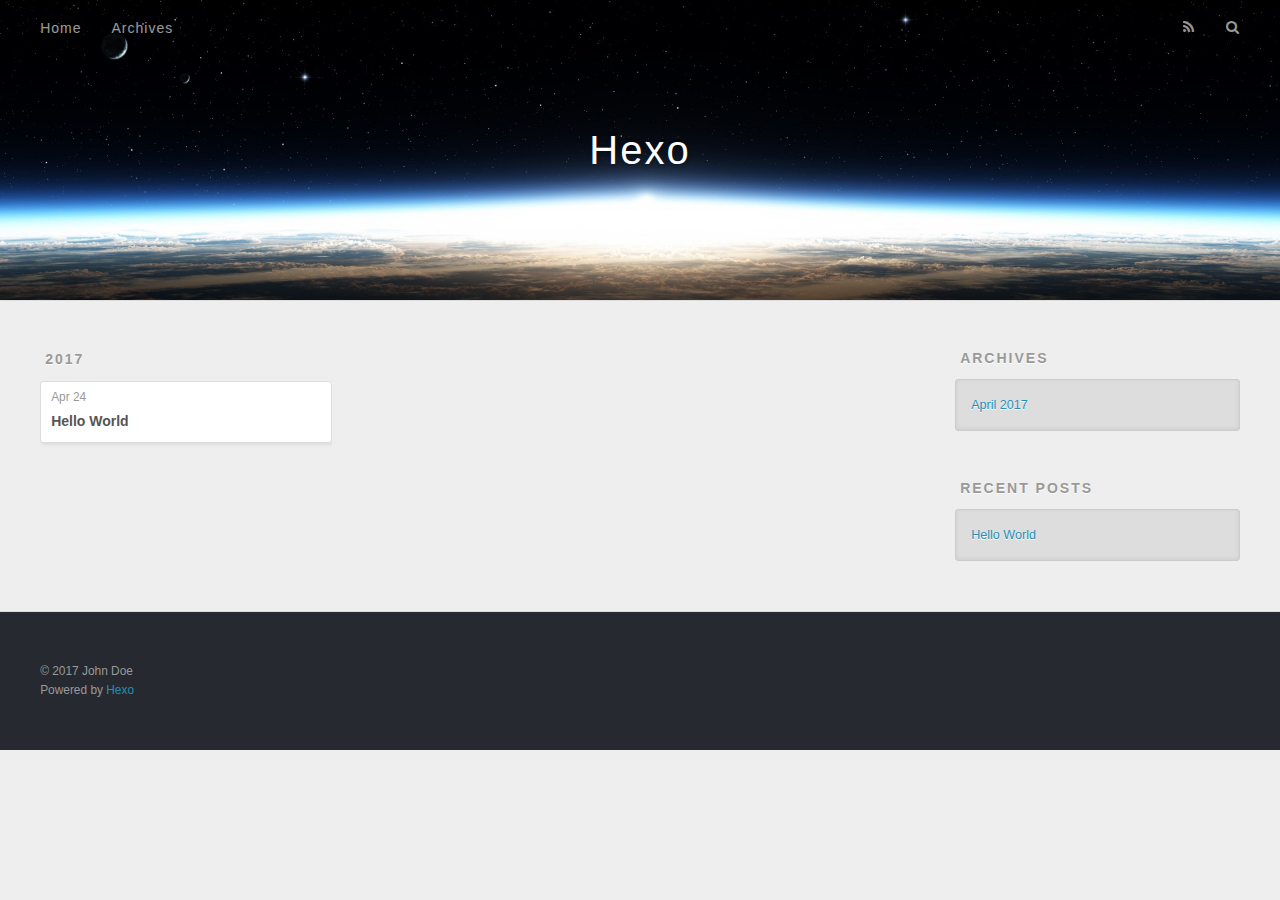
==== archives/index.html @ efb1b144 "Site updated: 2017-04-24 17:16:05" ====
<!DOCTYPE html>
<html>
<head>
  <meta charset="utf-8">
  
  <title>Archives | Hexo</title>
  <meta name="viewport" content="width=device-width, initial-scale=1, maximum-scale=1">
  <meta property="og:type" content="website">
<meta property="og:title" content="Hexo">
<meta property="og:url" content="http://yoursite.com/archives/index.html">
<meta property="og:site_name" content="Hexo">
<meta name="twitter:card" content="summary">
<meta name="twitter:title" content="Hexo">
  
    <link rel="alternate" href="/atom.xml" title="Hexo" type="application/atom+xml">
  
  
    <link rel="icon" href="/favicon.png">
  
  
    <link href="//fonts.googleapis.com/css?family=Source+Code+Pro" rel="stylesheet" type="text/css">
  
  <link rel="stylesheet" href="/css/style.css">
  

</head>

<body>
  <div id="container">
    <div id="wrap">
      <header id="header">
  <div id="banner"></div>
  <div id="header-outer" class="outer">
    <div id="header-title" class="inner">
      <h1 id="logo-wrap">
        <a href="/" id="logo">Hexo</a>
      </h1>
      
    </div>
    <div id="header-inner" class="inner">
      <nav id="main-nav">
        <a id="main-nav-toggle" class="nav-icon"></a>
        
          <a class="main-nav-link" href="/">Home</a>
        
          <a class="main-nav-link" href="/archives">Archives</a>
        
      </nav>
      <nav id="sub-nav">
        
          <a id="nav-rss-link" class="nav-icon" href="/atom.xml" title="RSS Feed"></a>
        
        <a id="nav-search-btn" class="nav-icon" title="Search"></a>
      </nav>
      <div id="search-form-wrap">
        <form action="//google.com/search" method="get" accept-charset="UTF-8" class="search-form"><input type="search" name="q" class="search-form-input" placeholder="Search"><button type="submit" class="search-form-submit">&#xF002;</button><input type="hidden" name="sitesearch" value="http://yoursite.com"></form>
      </div>
    </div>
  </div>
</header>
      <div class="outer">
        <section id="main">
  
  
    
    
      
      
      <section class="archives-wrap">
        <div class="archive-year-wrap">
          <a href="/archives/2017" class="archive-year">2017</a>
        </div>
        <div class="archives">
    
    <article class="archive-article archive-type-post">
  <div class="archive-article-inner">
    <header class="archive-article-header">
      <a href="/2017/04/24/hello-world/" class="archive-article-date">
  <time datetime="2017-04-24T09:06:36.326Z" itemprop="datePublished">Apr 24</time>
</a>
      
  
    <h1 itemprop="name">
      <a class="archive-article-title" href="/2017/04/24/hello-world/">Hello World</a>
    </h1>
  

    </header>
  </div>
</article>
  
  
    </div></section>
  

</section>
        
          <aside id="sidebar">
  
    

  
    

  
    
  
    
  <div class="widget-wrap">
    <h3 class="widget-title">Archives</h3>
    <div class="widget">
      <ul class="archive-list"><li class="archive-list-item"><a class="archive-list-link" href="/archives/2017/04/">April 2017</a></li></ul>
    </div>
  </div>


  
    
  <div class="widget-wrap">
    <h3 class="widget-title">Recent Posts</h3>
    <div class="widget">
      <ul>
        
          <li>
            <a href="/2017/04/24/hello-world/">Hello World</a>
          </li>
        
      </ul>
    </div>
  </div>

  
</aside>
        
      </div>
      <footer id="footer">
  
  <div class="outer">
    <div id="footer-info" class="inner">
      &copy; 2017 John Doe<br>
      Powered by <a href="http://hexo.io/" target="_blank">Hexo</a>
    </div>
  </div>
</footer>
    </div>
    <nav id="mobile-nav">
  
    <a href="/" class="mobile-nav-link">Home</a>
  
    <a href="/archives" class="mobile-nav-link">Archives</a>
  
</nav>
    

<script src="//ajax.googleapis.com/ajax/libs/jquery/2.0.3/jquery.min.js"></script>


  <link rel="stylesheet" href="/fancybox/jquery.fancybox.css">
  <script src="/fancybox/jquery.fancybox.pack.js"></script>


<script src="/js/script.js"></script>

  </div>
</body>
</html>
---- css/style.css ----
body {
  width: 100%;
}
body:before,
body:after {
  content: "";
  display: table;
}
body:after {
  clear: both;
}
html,
body,
div,
span,
applet,
object,
iframe,
h1,
h2,
h3,
h4,
h5,
h6,
p,
blockquote,
pre,
a,
abbr,
acronym,
address,
big,
cite,
code,
del,
dfn,
em,
img,
ins,
kbd,
q,
s,
samp,
small,
strike,
strong,
sub,
sup,
tt,
var,
dl,
dt,
dd,
ol,
ul,
li,
fieldset,
form,
label,
legend,
table,
caption,
tbody,
tfoot,
thead,
tr,
th,
td {
  margin: 0;
  padding: 0;
  border: 0;
  outline: 0;
  font-weight: inherit;
  font-style: inherit;
  font-family: inherit;
  font-size: 100%;
  vertical-align: baseline;
}
body {
  line-height: 1;
  color: #000;
  background: #fff;
}
ol,
ul {
  list-style: none;
}
table {
  border-collapse: separate;
  border-spacing: 0;
  vertical-align: middle;
}
caption,
th,
td {
  text-align: left;
  font-weight: normal;
  vertical-align: middle;
}
a img {
  border: none;
}
input,
button {
  margin: 0;
  padding: 0;
}
input::-moz-focus-inner,
button::-moz-focus-inner {
  border: 0;
  padding: 0;
}
@font-face {
  font-family: FontAwesome;
  font-style: normal;
  font-weight: normal;
  src: url("fonts/fontawesome-webfont.eot?v=#4.0.3");
  src: url("fonts/fontawesome-webfont.eot?#iefix&v=#4.0.3") format("embedded-opentype"), url("fonts/fontawesome-webfont.woff?v=#4.0.3") format("woff"), url("fonts/fontawesome-webfont.ttf?v=#4.0.3") format("truetype"), url("fonts/fontawesome-webfont.svg#fontawesomeregular?v=#4.0.3") format("svg");
}
html,
body,
#container {
  height: 100%;
}
body {
  background: #eee;
  font: 14px "Helvetica Neue", Helvetica, Arial, sans-serif;
  -webkit-text-size-adjust: 100%;
}
.outer {
  max-width: 1220px;
  margin: 0 auto;
  padding: 0 20px;
}
.outer:before,
.outer:after {
  content: "";
  display: table;
}
.outer:after {
  clear: both;
}
.inner {
  display: inline;
  float: left;
  width: 98.33333333333333%;
  margin: 0 0.833333333333333%;
}
.left,
.alignleft {
  float: left;
}
.right,
.alignright {
  float: right;
}
.clear {
  clear: both;
}
#container {
  position: relative;
}
.mobile-nav-on {
  overflow: hidden;
}
#wrap {
  height: 100%;
  width: 100%;
  position: absolute;
  top: 0;
  left: 0;
  -webkit-transition: 0.2s ease-out;
  -moz-transition: 0.2s ease-out;
  -ms-transition: 0.2s ease-out;
  transition: 0.2s ease-out;
  z-index: 1;
  background: #eee;
}
.mobile-nav-on #wrap {
  left: 280px;
}
@media screen and (min-width: 768px) {
  #main {
    display: inline;
    float: left;
    width: 73.33333333333333%;
    margin: 0 0.833333333333333%;
  }
}
.article-date,
.article-category-link,
.archive-year,
.widget-title {
  text-decoration: none;
  text-transform: uppercase;
  letter-spacing: 2px;
  color: #999;
  margin-bottom: 1em;
  margin-left: 5px;
  line-height: 1em;
  text-shadow: 0 1px #fff;
  font-weight: bold;
}
.article-inner,
.archive-article-inner {
  background: #fff;
  -webkit-box-shadow: 1px 2px 3px #ddd;
  box-shadow: 1px 2px 3px #ddd;
  border: 1px solid #ddd;
  border-radius: 3px;
}
.article-entry h1,
.widget h1 {
  font-size: 2em;
}
.article-entry h2,
.widget h2 {
  font-size: 1.5em;
}
.article-entry h3,
.widget h3 {
  font-size: 1.3em;
}
.article-entry h4,
.widget h4 {
  font-size: 1.2em;
}
.article-entry h5,
.widget h5 {
  font-size: 1em;
}
.article-entry h6,
.widget h6 {
  font-size: 1em;
  color: #999;
}
.article-entry hr,
.widget hr {
  border: 1px dashed #ddd;
}
.article-entry strong,
.widget strong {
  font-weight: bold;
}
.article-entry em,
.widget em,
.article-entry cite,
.widget cite {
  font-style: italic;
}
.article-entry sup,
.widget sup,
.article-entry sub,
.widget sub {
  font-size: 0.75em;
  line-height: 0;
  position: relative;
  vertical-align: baseline;
}
.article-entry sup,
.widget sup {
  top: -0.5em;
}
.article-entry sub,
.widget sub {
  bottom: -0.2em;
}
.article-entry small,
.widget small {
  font-size: 0.85em;
}
.article-entry acronym,
.widget acronym,
.article-entry abbr,
.widget abbr {
  border-bottom: 1px dotted;
}
.article-entry ul,
.widget ul,
.article-entry ol,
.widget ol,
.article-entry dl,
.widget dl {
  margin: 0 20px;
  line-height: 1.6em;
}
.article-entry ul ul,
.widget ul ul,
.article-entry ol ul,
.widget ol ul,
.article-entry ul ol,
.widget ul ol,
.article-entry ol ol,
.widget ol ol {
  margin-top: 0;
  margin-bottom: 0;
}
.article-entry ul,
.widget ul {
  list-style: disc;
}
.article-entry ol,
.widget ol {
  list-style: decimal;
}
.article-entry dt,
.widget dt {
  font-weight: bold;
}
#header {
  height: 300px;
  position: relative;
  border-bottom: 1px solid #ddd;
}
#header:before,
#header:after {
  content: "";
  position: absolute;
  left: 0;
  right: 0;
  height: 40px;
}
#header:before {
  top: 0;
  background: -webkit-linear-gradient(rgba(0,0,0,0.2), transparent);
  background: -moz-linear-gradient(rgba(0,0,0,0.2), transparent);
  background: -ms-linear-gradient(rgba(0,0,0,0.2), transparent);
  background: linear-gradient(rgba(0,0,0,0.2), transparent);
}
#header:after {
  bottom: 0;
  background: -webkit-linear-gradient(transparent, rgba(0,0,0,0.2));
  background: -moz-linear-gradient(transparent, rgba(0,0,0,0.2));
  background: -ms-linear-gradient(transparent, rgba(0,0,0,0.2));
  background: linear-gradient(transparent, rgba(0,0,0,0.2));
}
#header-outer {
  height: 100%;
  position: relative;
}
#header-inner {
  position: relative;
  overflow: hidden;
}
#banner {
  position: absolute;
  top: 0;
  left: 0;
  width: 100%;
  height: 100%;
  background: url("images/banner.jpg") center #000;
  -webkit-background-size: cover;
  -moz-background-size: cover;
  background-size: cover;
  z-index: -1;
}
#header-title {
  text-align: center;
  height: 40px;
  position: absolute;
  top: 50%;
  left: 0;
  margin-top: -20px;
}
#logo,
#subtitle {
  text-decoration: none;
  color: #fff;
  font-weight: 300;
  text-shadow: 0 1px 4px rgba(0,0,0,0.3);
}
#logo {
  font-size: 40px;
  line-height: 40px;
  letter-spacing: 2px;
}
#subtitle {
  font-size: 16px;
  line-height: 16px;
  letter-spacing: 1px;
}
#subtitle-wrap {
  margin-top: 16px;
}
#main-nav {
  float: left;
  margin-left: -15px;
}
.nav-icon,
.main-nav-link {
  float: left;
  color: #fff;
  opacity: 0.6;
  text-decoration: none;
  text-shadow: 0 1px rgba(0,0,0,0.2);
  -webkit-transition: opacity 0.2s;
  -moz-transition: opacity 0.2s;
  -ms-transition: opacity 0.2s;
  transition: opacity 0.2s;
  display: block;
  padding: 20px 15px;
}
.nav-icon:hover,
.main-nav-link:hover {
  opacity: 1;
}
.nav-icon {
  font-family: FontAwesome;
  text-align: center;
  font-size: 14px;
  width: 14px;
  height: 14px;
  padding: 20px 15px;
  position: relative;
  cursor: pointer;
}
.main-nav-link {
  font-weight: 300;
  letter-spacing: 1px;
}
@media screen and (max-width: 479px) {
  .main-nav-link {
    display: none;
  }
}
#main-nav-toggle {
  display: none;
}
#main-nav-toggle:before {
  content: "\f0c9";
}
@media screen and (max-width: 479px) {
  #main-nav-toggle {
    display: block;
  }
}
#sub-nav {
  float: right;
  margin-right: -15px;
}
#nav-rss-link:before {
  content: "\f09e";
}
#nav-search-btn:before {
  content: "\f002";
}
#search-form-wrap {
  position: absolute;
  top: 15px;
  width: 150px;
  height: 30px;
  right: -150px;
  opacity: 0;
  -webkit-transition: 0.2s ease-out;
  -moz-transition: 0.2s ease-out;
  -ms-transition: 0.2s ease-out;
  transition: 0.2s ease-out;
}
#search-form-wrap.on {
  opacity: 1;
  right: 0;
}
@media screen and (max-width: 479px) {
  #search-form-wrap {
    width: 100%;
    right: -100%;
  }
}
.search-form {
  position: absolute;
  top: 0;
  left: 0;
  right: 0;
  background: #fff;
  padding: 5px 15px;
  border-radius: 15px;
  -webkit-box-shadow: 0 0 10px rgba(0,0,0,0.3);
  box-shadow: 0 0 10px rgba(0,0,0,0.3);
}
.search-form-input {
  border: none;
  background: none;
  color: #555;
  width: 100%;
  font: 13px "Helvetica Neue", Helvetica, Arial, sans-serif;
  outline: none;
}
.search-form-input::-webkit-search-results-decoration,
.search-form-input::-webkit-search-cancel-button {
  -webkit-appearance: none;
}
.search-form-submit {
  position: absolute;
  top: 50%;
  right: 10px;
  margin-top: -7px;
  font: 13px FontAwesome;
  border: none;
  background: none;
  color: #bbb;
  cursor: pointer;
}
.search-form-submit:hover,
.search-form-submit:focus {
  color: #777;
}
.article {
  margin: 50px 0;
}
.article-inner {
  overflow: hidden;
}
.article-meta:before,
.article-meta:after {
  content: "";
  display: table;
}
.article-meta:after {
  clear: both;
}
.article-date {
  float: left;
}
.article-category {
  float: left;
  line-height: 1em;
  color: #ccc;
  text-shadow: 0 1px #fff;
  margin-left: 8px;
}
.article-category:before {
  content: "\2022";
}
.article-category-link {
  margin: 0 12px 1em;
}
.article-header {
  padding: 20px 20px 0;
}
.article-title {
  text-decoration: none;
  font-size: 2em;
  font-weight: bold;
  color: #555;
  line-height: 1.1em;
  -webkit-transition: color 0.2s;
  -moz-transition: color 0.2s;
  -ms-transition: color 0.2s;
  transition: color 0.2s;
}
a.article-title:hover {
  color: #258fb8;
}
.article-entry {
  color: #555;
  padding: 0 20px;
}
.article-entry:before,
.article-entry:after {
  content: "";
  display: table;
}
.article-entry:after {
  clear: both;
}
.article-entry p,
.article-entry table {
  line-height: 1.6em;
  margin: 1.6em 0;
}
.article-entry h1,
.article-entry h2,
.article-entry h3,
.article-entry h4,
.article-entry h5,
.article-entry h6 {
  font-weight: bold;
}
.article-entry h1,
.article-entry h2,
.article-entry h3,
.article-entry h4,
.article-entry h5,
.article-entry h6 {
  line-height: 1.1em;
  margin: 1.1em 0;
}
.article-entry a {
  color: #258fb8;
  text-decoration: none;
}
.article-entry a:hover {
  text-decoration: underline;
}
.article-entry ul,
.article-entry ol,
.article-entry dl {
  margin-top: 1.6em;
  margin-bottom: 1.6em;
}
.article-entry img,
.article-entry video {
  max-width: 100%;
  height: auto;
  display: block;
  margin: auto;
}
.article-entry iframe {
  border: none;
}
.article-entry table {
  width: 100%;
  border-collapse: collapse;
  border-spacing: 0;
}
.article-entry th {
  font-weight: bold;
  border-bottom: 3px solid #ddd;
  padding-bottom: 0.5em;
}
.article-entry td {
  border-bottom: 1px solid #ddd;
  padding: 10px 0;
}
.article-entry blockquote {
  font-family: Georgia, "Times New Roman", serif;
  font-size: 1.4em;
  margin: 1.6em 20px;
  text-align: center;
}
.article-entry blockquote footer {
  font-size: 14px;
  margin: 1.6em 0;
  font-family: "Helvetica Neue", Helvetica, Arial, sans-serif;
}
.article-entry blockquote footer cite:before {
  content: "—";
  padding: 0 0.5em;
}
.article-entry .pullquote {
  text-align: left;
  width: 45%;
  margin: 0;
}
.article-entry .pullquote.left {
  margin-left: 0.5em;
  margin-right: 1em;
}
.article-entry .pullquote.right {
  margin-right: 0.5em;
  margin-left: 1em;
}
.article-entry .caption {
  color: #999;
  display: block;
  font-size: 0.9em;
  margin-top: 0.5em;
  position: relative;
  text-align: center;
}
.article-entry .video-container {
  position: relative;
  padding-top: 56.25%;
  height: 0;
  overflow: hidden;
}
.article-entry .video-container iframe,
.article-entry .video-container object,
.article-entry .video-container embed {
  position: absolute;
  top: 0;
  left: 0;
  width: 100%;
  height: 100%;
  margin-top: 0;
}
.article-more-link a {
  display: inline-block;
  line-height: 1em;
  padding: 6px 15px;
  border-radius: 15px;
  background: #eee;
  color: #999;
  text-shadow: 0 1px #fff;
  text-decoration: none;
}
.article-more-link a:hover {
  background: #258fb8;
  color: #fff;
  text-decoration: none;
  text-shadow: 0 1px #1e7293;
}
.article-footer {
  font-size: 0.85em;
  line-height: 1.6em;
  border-top: 1px solid #ddd;
  padding-top: 1.6em;
  margin: 0 20px 20px;
}
.article-footer:before,
.article-footer:after {
  content: "";
  display: table;
}
.article-footer:after {
  clear: both;
}
.article-footer a {
  color: #999;
  text-decoration: none;
}
.article-footer a:hover {
  color: #555;
}
.article-tag-list-item {
  float: left;
  margin-right: 10px;
}
.article-tag-list-link:before {
  content: "#";
}
.article-comment-link {
  float: right;
}
.article-comment-link:before {
  content: "\f075";
  font-family: FontAwesome;
  padding-right: 8px;
}
.article-share-link {
  cursor: pointer;
  float: right;
  margin-left: 20px;
}
.article-share-link:before {
  content: "\f064";
  font-family: FontAwesome;
  padding-right: 6px;
}
#article-nav {
  position: relative;
}
#article-nav:before,
#article-nav:after {
  content: "";
  display: table;
}
#article-nav:after {
  clear: both;
}
@media screen and (min-width: 768px) {
  #article-nav {
    margin: 50px 0;
  }
  #article-nav:before {
    width: 8px;
    height: 8px;
    position: absolute;
    top: 50%;
    left: 50%;
    margin-top: -4px;
    margin-left: -4px;
    content: "";
    border-radius: 50%;
    background: #ddd;
    -webkit-box-shadow: 0 1px 2px #fff;
    box-shadow: 0 1px 2px #fff;
  }
}
.article-nav-link-wrap {
  text-decoration: none;
  text-shadow: 0 1px #fff;
  color: #999;
  -webkit-box-sizing: border-box;
  -moz-box-sizing: border-box;
  box-sizing: border-box;
  margin-top: 50px;
  text-align: center;
  display: block;
}
.article-nav-link-wrap:hover {
  color: #555;
}
@media screen and (min-width: 768px) {
  .article-nav-link-wrap {
    width: 50%;
    margin-top: 0;
  }
}
@media screen and (min-width: 768px) {
  #article-nav-newer {
    float: left;
    text-align: right;
    padding-right: 20px;
  }
}
@media screen and (min-width: 768px) {
  #article-nav-older {
    float: right;
    text-align: left;
    padding-left: 20px;
  }
}
.article-nav-caption {
  text-transform: uppercase;
  letter-spacing: 2px;
  color: #ddd;
  line-height: 1em;
  font-weight: bold;
}
#article-nav-newer .article-nav-caption {
  margin-right: -2px;
}
.article-nav-title {
  font-size: 0.85em;
  line-height: 1.6em;
  margin-top: 0.5em;
}
.article-share-box {
  position: absolute;
  display: none;
  background: #fff;
  -webkit-box-shadow: 1px 2px 10px rgba(0,0,0,0.2);
  box-shadow: 1px 2px 10px rgba(0,0,0,0.2);
  border-radius: 3px;
  margin-left: -145px;
  overflow: hidden;
  z-index: 1;
}
.article-share-box.on {
  display: block;
}
.article-share-input {
  width: 100%;
  background: none;
  -webkit-box-sizing: border-box;
  -moz-box-sizing: border-box;
  box-sizing: border-box;
  font: 14px "Helvetica Neue", Helvetica, Arial, sans-serif;
  padding: 0 15px;
  color: #555;
  outline: none;
  border: 1px solid #ddd;
  border-radius: 3px 3px 0 0;
  height: 36px;
  line-height: 36px;
}
.article-share-links {
  background: #eee;
}
.article-share-links:before,
.article-share-links:after {
  content: "";
  display: table;
}
.article-share-links:after {
  clear: both;
}
.article-share-twitter,
.article-share-facebook,
.article-share-pinterest,
.article-share-google {
  width: 50px;
  height: 36px;
  display: block;
  float: left;
  position: relative;
  color: #999;
  text-shadow: 0 1px #fff;
}
.article-share-twitter:before,
.article-share-facebook:before,
.article-share-pinterest:before,
.article-share-google:before {
  font-size: 20px;
  font-family: FontAwesome;
  width: 20px;
  height: 20px;
  position: absolute;
  top: 50%;
  left: 50%;
  margin-top: -10px;
  margin-left: -10px;
  text-align: center;
}
.article-share-twitter:hover,
.article-share-facebook:hover,
.article-share-pinterest:hover,
.article-share-google:hover {
  color: #fff;
}
.article-share-twitter:before {
  content: "\f099";
}
.article-share-twitter:hover {
  background: #00aced;
  text-shadow: 0 1px #008abe;
}
.article-share-facebook:before {
  content: "\f09a";
}
.article-share-facebook:hover {
  background: #3b5998;
  text-shadow: 0 1px #2f477a;
}
.article-share-pinterest:before {
  content: "\f0d2";
}
.article-share-pinterest:hover {
  background: #cb2027;
  text-shadow: 0 1px #a21a1f;
}
.article-share-google:before {
  content: "\f0d5";
}
.article-share-google:hover {
  background: #dd4b39;
  text-shadow: 0 1px #be3221;
}
.article-gallery {
  background: #000;
  position: relative;
}
.article-gallery-photos {
  position: relative;
  overflow: hidden;
}
.article-gallery-img {
  display: none;
  max-width: 100%;
}
.article-gallery-img:first-child {
  display: block;
}
.article-gallery-img.loaded {
  position: absolute;
  display: block;
}
.article-gallery-img img {
  display: block;
  max-width: 100%;
  margin: 0 auto;
}
#comments {
  background: #fff;
  -webkit-box-shadow: 1px 2px 3px #ddd;
  box-shadow: 1px 2px 3px #ddd;
  padding: 20px;
  border: 1px solid #ddd;
  border-radius: 3px;
  margin: 50px 0;
}
#comments a {
  color: #258fb8;
}
.archives-wrap {
  margin: 50px 0;
}
.archives:before,
.archives:after {
  content: "";
  display: table;
}
.archives:after {
  clear: both;
}
.archive-year-wrap {
  margin-bottom: 1em;
}
.archives {
  -webkit-column-gap: 10px;
  -moz-column-gap: 10px;
  column-gap: 10px;
}
@media screen and (min-width: 480px) and (max-width: 767px) {
  .archives {
    -webkit-column-count: 2;
    -moz-column-count: 2;
    column-count: 2;
  }
}
@media screen and (min-width: 768px) {
  .archives {
    -webkit-column-count: 3;
    -moz-column-count: 3;
    column-count: 3;
  }
}
.archive-article {
  -webkit-column-break-inside: avoid;
  page-break-inside: avoid;
  overflow: hidden;
  break-inside: avoid-column;
}
.archive-article-inner {
  padding: 10px;
  margin-bottom: 15px;
}
.archive-article-title {
  text-decoration: none;
  font-weight: bold;
  color: #555;
  -webkit-transition: color 0.2s;
  -moz-transition: color 0.2s;
  -ms-transition: color 0.2s;
  transition: color 0.2s;
  line-height: 1.6em;
}
.archive-article-title:hover {
  color: #258fb8;
}
.archive-article-footer {
  margin-top: 1em;
}
.archive-article-date {
  color: #999;
  text-decoration: none;
  font-size: 0.85em;
  line-height: 1em;
  margin-bottom: 0.5em;
  display: block;
}
#page-nav {
  margin: 50px auto;
  background: #fff;
  -webkit-box-shadow: 1px 2px 3px #ddd;
  box-shadow: 1px 2px 3px #ddd;
  border: 1px solid #ddd;
  border-radius: 3px;
  text-align: center;
  color: #999;
  overflow: hidden;
}
#page-nav:before,
#page-nav:after {
  content: "";
  display: table;
}
#page-nav:after {
  clear: both;
}
#page-nav a,
#page-nav span {
  padding: 10px 20px;
  line-height: 1;
  height: 2ex;
}
#page-nav a {
  color: #999;
  text-decoration: none;
}
#page-nav a:hover {
  background: #999;
  color: #fff;
}
#page-nav .prev {
  float: left;
}
#page-nav .next {
  float: right;
}
#page-nav .page-number {
  display: inline-block;
}
@media screen and (max-width: 479px) {
  #page-nav .page-number {
    display: none;
  }
}
#page-nav .current {
  color: #555;
  font-weight: bold;
}
#page-nav .space {
  color: #ddd;
}
#footer {
  background: #262a30;
  padding: 50px 0;
  border-top: 1px solid #ddd;
  color: #999;
}
#footer a {
  color: #258fb8;
  text-decoration: none;
}
#footer a:hover {
  text-decoration: underline;
}
#footer-info {
  line-height: 1.6em;
  font-size: 0.85em;
}
.article-entry pre,
.article-entry .highlight {
  background: #2d2d2d;
  margin: 0 -20px;
  padding: 15px 20px;
  border-style: solid;
  border-color: #ddd;
  border-width: 1px 0;
  overflow: auto;
  color: #ccc;
  line-height: 22.400000000000002px;
}
.article-entry .highlight .gutter pre,
.article-entry .gist .gist-file .gist-data .line-numbers {
  color: #666;
  font-size: 0.85em;
}
.article-entry pre,
.article-entry code {
  font-family: "Source Code Pro", Consolas, Monaco, Menlo, Consolas, monospace;
}
.article-entry code {
  background: #eee;
  text-shadow: 0 1px #fff;
  padding: 0 0.3em;
}
.article-entry pre code {
  background: none;
  text-shadow: none;
  padding: 0;
}
.article-entry .highlight pre {
  border: none;
  margin: 0;
  padding: 0;
}
.article-entry .highlight table {
  margin: 0;
  width: auto;
}
.article-entry .highlight td {
  border: none;
  padding: 0;
}
.article-entry .highlight figcaption {
  font-size: 0.85em;
  color: #999;
  line-height: 1em;
  margin-bottom: 1em;
}
.article-entry .highlight figcaption:before,
.article-entry .highlight figcaption:after {
  content: "";
  display: table;
}
.article-entry .highlight figcaption:after {
  clear: both;
}
.article-entry .highlight figcaption a {
  float: right;
}
.article-entry .highlight .gutter pre {
  text-align: right;
  padding-right: 20px;
}
.article-entry .highlight .line {
  height: 22.400000000000002px;
}
.article-entry .highlight .line.marked {
  background: #515151;
}
.article-entry .gist {
  margin: 0 -20px;
  border-style: solid;
  border-color: #ddd;
  border-width: 1px 0;
  background: #2d2d2d;
  padding: 15px 20px 15px 0;
}
.article-entry .gist .gist-file {
  border: none;
  font-family: "Source Code Pro", Consolas, Monaco, Menlo, Consolas, monospace;
  margin: 0;
}
.article-entry .gist .gist-file .gist-data {
  background: none;
  border: none;
}
.article-entry .gist .gist-file .gist-data .line-numbers {
  background: none;
  border: none;
  padding: 0 20px 0 0;
}
.article-entry .gist .gist-file .gist-data .line-data {
  padding: 0 !important;
}
.article-entry .gist .gist-file .highlight {
  margin: 0;
  padding: 0;
  border: none;
}
.article-entry .gist .gist-file .gist-meta {
  background: #2d2d2d;
  color: #999;
  font: 0.85em "Helvetica Neue", Helvetica, Arial, sans-serif;
  text-shadow: 0 0;
  padding: 0;
  margin-top: 1em;
  margin-left: 20px;
}
.article-entry .gist .gist-file .gist-meta a {
  color: #258fb8;
  font-weight: normal;
}
.article-entry .gist .gist-file .gist-meta a:hover {
  text-decoration: underline;
}
pre .comment,
pre .title {
  color: #999;
}
pre .variable,
pre .attribute,
pre .tag,
pre .regexp,
pre .ruby .constant,
pre .xml .tag .title,
pre .xml .pi,
pre .xml .doctype,
pre .html .doctype,
pre .css .id,
pre .css .class,
pre .css .pseudo {
  color: #f2777a;
}
pre .number,
pre .preprocessor,
pre .built_in,
pre .literal,
pre .params,
pre .constant {
  color: #f99157;
}
pre .class,
pre .ruby .class .title,
pre .css .rules .attribute {
  color: #9c9;
}
pre .string,
pre .value,
pre .inheritance,
pre .header,
pre .ruby .symbol,
pre .xml .cdata {
  color: #9c9;
}
pre .css .hexcolor {
  color: #6cc;
}
pre .function,
pre .python .decorator,
pre .python .title,
pre .ruby .function .title,
pre .ruby .title .keyword,
pre .perl .sub,
pre .javascript .title,
pre .coffeescript .title {
  color: #69c;
}
pre .keyword,
pre .javascript .function {
  color: #c9c;
}
@media screen and (max-width: 479px) {
  #mobile-nav {
    position: absolute;
    top: 0;
    left: 0;
    width: 280px;
    height: 100%;
    background: #191919;
    border-right: 1px solid #fff;
  }
}
@media screen and (max-width: 479px) {
  .mobile-nav-link {
    display: block;
    color: #999;
    text-decoration: none;
    padding: 15px 20px;
    font-weight: bold;
  }
  .mobile-nav-link:hover {
    color: #fff;
  }
}
@media screen and (min-width: 768px) {
  #sidebar {
    display: inline;
    float: left;
    width: 23.333333333333332%;
    margin: 0 0.833333333333333%;
  }
}
.widget-wrap {
  margin: 50px 0;
}
.widget {
  color: #777;
  text-shadow: 0 1px #fff;
  background: #ddd;
  -webkit-box-shadow: 0 -1px 4px #ccc inset;
  box-shadow: 0 -1px 4px #ccc inset;
  border: 1px solid #ccc;
  padding: 15px;
  border-radius: 3px;
}
.widget a {
  color: #258fb8;
  text-decoration: none;
}
.widget a:hover {
  text-decoration: underline;
}
.widget ul ul,
.widget ol ul,
.widget dl ul,
.widget ul ol,
.widget ol ol,
.widget dl ol,
.widget ul dl,
.widget ol dl,
.widget dl dl {
  margin-left: 15px;
  list-style: disc;
}
.widget {
  line-height: 1.6em;
  word-wrap: break-word;
  font-size: 0.9em;
}
.widget ul,
.widget ol {
  list-style: none;
  margin: 0;
}
.widget ul ul,
.widget ol ul,
.widget ul ol,
.widget ol ol {
  margin: 0 20px;
}
.widget ul ul,
.widget ol ul {
  list-style: disc;
}
.widget ul ol,
.widget ol ol {
  list-style: decimal;
}
.category-list-count,
.tag-list-count,
.archive-list-count {
  padding-left: 5px;
  color: #999;
  font-size: 0.85em;
}
.category-list-count:before,
.tag-list-count:before,
.archive-list-count:before {
  content: "(";
}
.category-list-count:after,
.tag-list-count:after,
.archive-list-count:after {
  content: ")";
}
.tagcloud a {
  margin-right: 5px;
  display: inline-block;
}
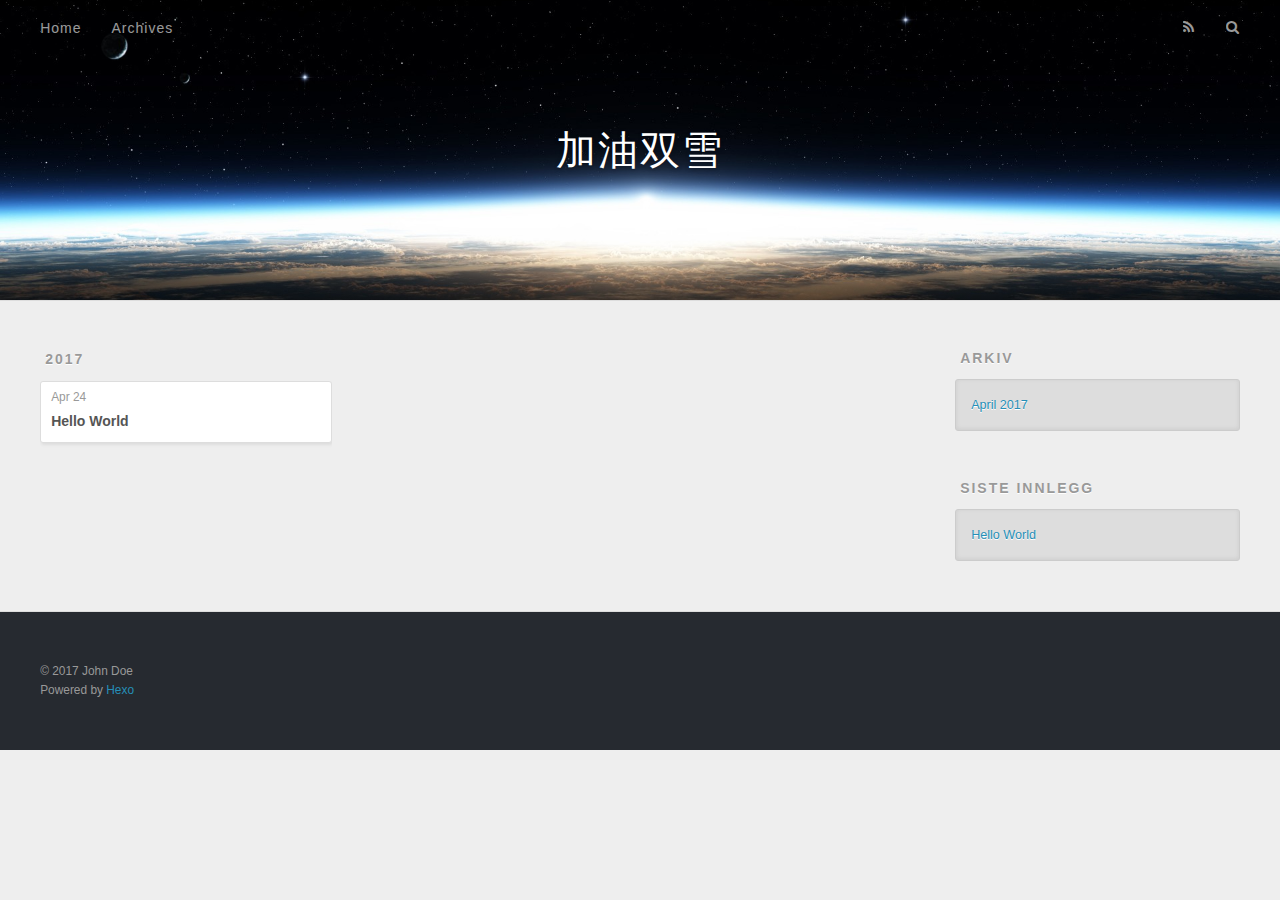
==== commit f976e752: "Site updated: 2017-04-24 17:23:09" ====
--- a/archives/index.html
+++ b/archives/index.html
@@ -3,16 +3,16 @@
 <head>
   <meta charset="utf-8">
   
-  <title>Archives | Hexo</title>
+  <title>Arkiv | 加油双雪</title>
   <meta name="viewport" content="width=device-width, initial-scale=1, maximum-scale=1">
   <meta property="og:type" content="website">
-<meta property="og:title" content="Hexo">
+<meta property="og:title" content="加油双雪">
 <meta property="og:url" content="http://yoursite.com/archives/index.html">
-<meta property="og:site_name" content="Hexo">
+<meta property="og:site_name" content="加油双雪">
 <meta name="twitter:card" content="summary">
-<meta name="twitter:title" content="Hexo">
+<meta name="twitter:title" content="加油双雪">
   
-    <link rel="alternate" href="/atom.xml" title="Hexo" type="application/atom+xml">
+    <link rel="alternate" href="/atom.xml" title="加油双雪" type="application/atom+xml">
   
   
     <link rel="icon" href="/favicon.png">
@@ -33,7 +33,7 @@
   <div id="header-outer" class="outer">
     <div id="header-title" class="inner">
       <h1 id="logo-wrap">
-        <a href="/" id="logo">Hexo</a>
+        <a href="/" id="logo">加油双雪</a>
       </h1>
       
     </div>
@@ -50,7 +50,7 @@
         
           <a id="nav-rss-link" class="nav-icon" href="/atom.xml" title="RSS Feed"></a>
         
-        <a id="nav-search-btn" class="nav-icon" title="Search"></a>
+        <a id="nav-search-btn" class="nav-icon" title="Søk"></a>
       </nav>
       <div id="search-form-wrap">
         <form action="//google.com/search" method="get" accept-charset="UTF-8" class="search-form"><input type="search" name="q" class="search-form-input" placeholder="Search"><button type="submit" class="search-form-submit">&#xF002;</button><input type="hidden" name="sitesearch" value="http://yoursite.com"></form>
@@ -107,7 +107,7 @@
   
     
   <div class="widget-wrap">
-    <h3 class="widget-title">Archives</h3>
+    <h3 class="widget-title">Arkiv</h3>
     <div class="widget">
       <ul class="archive-list"><li class="archive-list-item"><a class="archive-list-link" href="/archives/2017/04/">April 2017</a></li></ul>
     </div>
@@ -117,7 +117,7 @@
   
     
   <div class="widget-wrap">
-    <h3 class="widget-title">Recent Posts</h3>
+    <h3 class="widget-title">Siste innlegg</h3>
     <div class="widget">
       <ul>
         
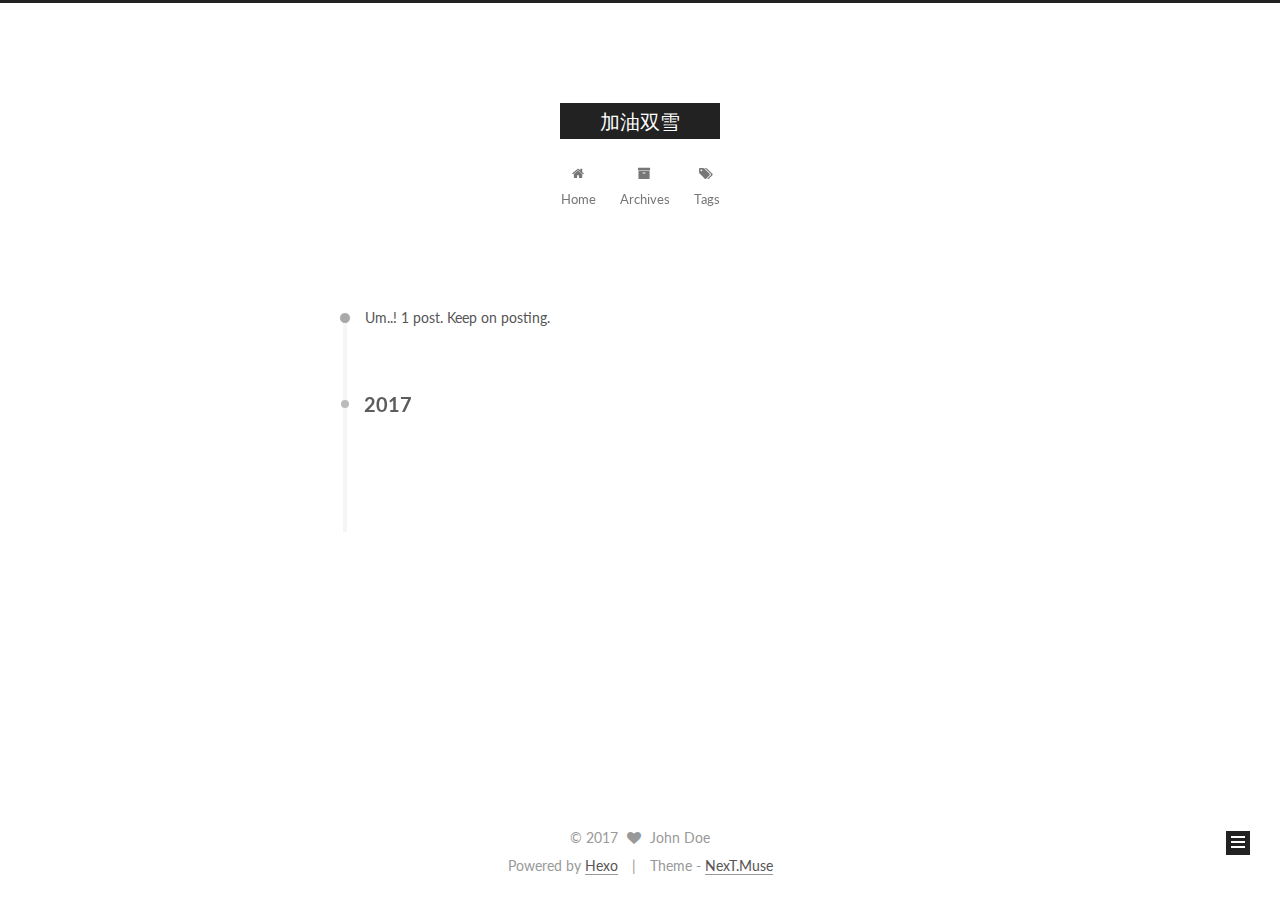
==== commit d4019a46: "Site updated: 2017-04-24 17:25:22" ====
--- a/archives/index.html
+++ b/archives/index.html
@@ -1,166 +1,538 @@
-<!DOCTYPE html>
-<html>
+<!doctype html>
+
+
+
+  
+
+
+<html class="theme-next muse use-motion" lang="">
 <head>
-  <meta charset="utf-8">
-  
-  <title>Arkiv | 加油双雪</title>
-  <meta name="viewport" content="width=device-width, initial-scale=1, maximum-scale=1">
-  <meta property="og:type" content="website">
+  <meta charset="UTF-8"/>
+<meta http-equiv="X-UA-Compatible" content="IE=edge" />
+<meta name="viewport" content="width=device-width, initial-scale=1, maximum-scale=1"/>
+
+
+
+<meta http-equiv="Cache-Control" content="no-transform" />
+<meta http-equiv="Cache-Control" content="no-siteapp" />
+
+
+
+
+
+
+
+
+
+
+
+
+
+
+
+  
+  
+  <link href="/lib/fancybox/source/jquery.fancybox.css?v=2.1.5" rel="stylesheet" type="text/css" />
+
+
+
+
+  
+  
+  
+  
+
+  
+    
+    
+  
+
+  
+
+  
+
+  
+
+  
+
+  
+    
+    
+    <link href="//fonts.googleapis.com/css?family=Lato:300,300italic,400,400italic,700,700italic&subset=latin,latin-ext" rel="stylesheet" type="text/css">
+  
+
+
+
+
+
+
+<link href="/lib/font-awesome/css/font-awesome.min.css?v=4.6.2" rel="stylesheet" type="text/css" />
+
+<link href="/css/main.css?v=5.1.0" rel="stylesheet" type="text/css" />
+
+
+  <meta name="keywords" content="Hexo, NexT" />
+
+
+
+
+
+
+
+
+  <link rel="shortcut icon" type="image/x-icon" href="/favicon.ico?v=5.1.0" />
+
+
+
+
+
+
+<meta property="og:type" content="website">
 <meta property="og:title" content="加油双雪">
 <meta property="og:url" content="http://yoursite.com/archives/index.html">
 <meta property="og:site_name" content="加油双雪">
 <meta name="twitter:card" content="summary">
 <meta name="twitter:title" content="加油双雪">
-  
-    <link rel="alternate" href="/atom.xml" title="加油双雪" type="application/atom+xml">
-  
-  
-    <link rel="icon" href="/favicon.png">
-  
-  
-    <link href="//fonts.googleapis.com/css?family=Source+Code+Pro" rel="stylesheet" type="text/css">
-  
-  <link rel="stylesheet" href="/css/style.css">
-  
-
+
+
+
+<script type="text/javascript" id="hexo.configurations">
+  var NexT = window.NexT || {};
+  var CONFIG = {
+    root: '/',
+    scheme: 'Muse',
+    sidebar: {"position":"left","display":"post","offset":12,"offset_float":0,"b2t":false,"scrollpercent":false},
+    fancybox: true,
+    motion: true,
+    duoshuo: {
+      userId: '0',
+      author: 'Author'
+    },
+    algolia: {
+      applicationID: '',
+      apiKey: '',
+      indexName: '',
+      hits: {"per_page":10},
+      labels: {"input_placeholder":"Search for Posts","hits_empty":"We didn't find any results for the search: ${query}","hits_stats":"${hits} results found in ${time} ms"}
+    }
+  };
+</script>
+
+
+
+  <link rel="canonical" href="http://yoursite.com/archives/"/>
+
+
+
+
+
+  <title> Archive | 加油双雪 </title>
 </head>
 
-<body>
-  <div id="container">
-    <div id="wrap">
-      <header id="header">
-  <div id="banner"></div>
-  <div id="header-outer" class="outer">
-    <div id="header-title" class="inner">
-      <h1 id="logo-wrap">
-        <a href="/" id="logo">加油双雪</a>
+<body itemscope itemtype="http://schema.org/WebPage" lang="">
+
+  
+
+
+
+
+
+
+
+
+
+
+
+
+
+
+  
+  
+    
+  
+
+  <div class="container sidebar-position-left  page-archive  ">
+    <div class="headband"></div>
+
+    <header id="header" class="header" itemscope itemtype="http://schema.org/WPHeader">
+      <div class="header-inner"><div class="site-brand-wrapper">
+  <div class="site-meta ">
+    
+
+    <div class="custom-logo-site-title">
+      <a href="/"  class="brand" rel="start">
+        <span class="logo-line-before"><i></i></span>
+        <span class="site-title">加油双雪</span>
+        <span class="logo-line-after"><i></i></span>
+      </a>
+    </div>
+      
+        <p class="site-subtitle"></p>
+      
+  </div>
+
+  <div class="site-nav-toggle">
+    <button>
+      <span class="btn-bar"></span>
+      <span class="btn-bar"></span>
+      <span class="btn-bar"></span>
+    </button>
+  </div>
+</div>
+
+<nav class="site-nav">
+  
+
+  
+    <ul id="menu" class="menu">
+      
+        
+        <li class="menu-item menu-item-home">
+          <a href="/" rel="section">
+            
+              <i class="menu-item-icon fa fa-fw fa-home"></i> <br />
+            
+            Home
+          </a>
+        </li>
+      
+        
+        <li class="menu-item menu-item-archives">
+          <a href="/archives" rel="section">
+            
+              <i class="menu-item-icon fa fa-fw fa-archive"></i> <br />
+            
+            Archives
+          </a>
+        </li>
+      
+        
+        <li class="menu-item menu-item-tags">
+          <a href="/tags" rel="section">
+            
+              <i class="menu-item-icon fa fa-fw fa-tags"></i> <br />
+            
+            Tags
+          </a>
+        </li>
+      
+
+      
+    </ul>
+  
+
+  
+</nav>
+
+
+
+ </div>
+    </header>
+
+    <main id="main" class="main">
+      <div class="main-inner">
+        <div class="content-wrap">
+          <div id="content" class="content">
+            
+
+  <section id="posts" class="posts-collapse">
+    <span class="archive-move-on"></span>
+
+    <span class="archive-page-counter">
+      
+      
+      
+        
+      
+      Um..! 1 post. Keep on posting.
+    </span>
+
+    
+
+      
+      
+      
+
+      
+        
+        <div class="collection-title">
+          <h2 class="archive-year motion-element" id="archive-year-2017">2017</h2>
+        </div>
+      
+      
+
+      
+
+  <article class="post post-type-normal" itemscope itemtype="http://schema.org/Article">
+    <header class="post-header">
+
+      <h1 class="post-title">
+        
+            <a class="post-title-link" href="/2017/04/24/hello-world/" itemprop="url">
+              
+                <span itemprop="name">Hello World</span>
+              
+            </a>
+        
       </h1>
-      
-    </div>
-    <div id="header-inner" class="inner">
-      <nav id="main-nav">
-        <a id="main-nav-toggle" class="nav-icon"></a>
-        
-          <a class="main-nav-link" href="/">Home</a>
-        
-          <a class="main-nav-link" href="/archives">Archives</a>
-        
-      </nav>
-      <nav id="sub-nav">
-        
-          <a id="nav-rss-link" class="nav-icon" href="/atom.xml" title="RSS Feed"></a>
-        
-        <a id="nav-search-btn" class="nav-icon" title="Søk"></a>
-      </nav>
-      <div id="search-form-wrap">
-        <form action="//google.com/search" method="get" accept-charset="UTF-8" class="search-form"><input type="search" name="q" class="search-form-input" placeholder="Search"><button type="submit" class="search-form-submit">&#xF002;</button><input type="hidden" name="sitesearch" value="http://yoursite.com"></form>
+
+      <div class="post-meta">
+        <time class="post-time" itemprop="dateCreated"
+              datetime="2017-04-24T17:06:36+08:00"
+              content="2017-04-24" >
+          04-24
+        </time>
       </div>
+
+    </header>
+  </article>
+
+
+
+    
+
+  </section>
+
+  
+
+
+
+          </div>
+          
+
+
+          
+
+        </div>
+        
+          
+  
+  <div class="sidebar-toggle">
+    <div class="sidebar-toggle-line-wrap">
+      <span class="sidebar-toggle-line sidebar-toggle-line-first"></span>
+      <span class="sidebar-toggle-line sidebar-toggle-line-middle"></span>
+      <span class="sidebar-toggle-line sidebar-toggle-line-last"></span>
     </div>
   </div>
-</header>
-      <div class="outer">
-        <section id="main">
-  
-  
-    
-    
-      
-      
-      <section class="archives-wrap">
-        <div class="archive-year-wrap">
-          <a href="/archives/2017" class="archive-year">2017</a>
+
+  <aside id="sidebar" class="sidebar">
+    <div class="sidebar-inner">
+
+      
+
+      
+
+      <section class="site-overview sidebar-panel sidebar-panel-active">
+        <div class="site-author motion-element" itemprop="author" itemscope itemtype="http://schema.org/Person">
+          <img class="site-author-image" itemprop="image"
+               src="/images/avatar.gif"
+               alt="John Doe" />
+          <p class="site-author-name" itemprop="name">John Doe</p>
+           
+              <p class="site-description motion-element" itemprop="description"></p>
+          
         </div>
-        <div class="archives">
-    
-    <article class="archive-article archive-type-post">
-  <div class="archive-article-inner">
-    <header class="archive-article-header">
-      <a href="/2017/04/24/hello-world/" class="archive-article-date">
-  <time datetime="2017-04-24T09:06:36.326Z" itemprop="datePublished">Apr 24</time>
-</a>
-      
-  
-    <h1 itemprop="name">
-      <a class="archive-article-title" href="/2017/04/24/hello-world/">Hello World</a>
-    </h1>
-  
-
-    </header>
+        <nav class="site-state motion-element">
+
+          
+            <div class="site-state-item site-state-posts">
+              <a href="/archives">
+                <span class="site-state-item-count">1</span>
+                <span class="site-state-item-name">posts</span>
+              </a>
+            </div>
+          
+
+          
+
+          
+
+        </nav>
+
+        
+
+        <div class="links-of-author motion-element">
+          
+        </div>
+
+        
+        
+
+        
+        
+
+        
+
+
+      </section>
+
+      
+
+      
+
+    </div>
+  </aside>
+
+
+        
+      </div>
+    </main>
+
+    <footer id="footer" class="footer">
+      <div class="footer-inner">
+        <div class="copyright" >
+  
+  &copy; 
+  <span itemprop="copyrightYear">2017</span>
+  <span class="with-love">
+    <i class="fa fa-heart"></i>
+  </span>
+  <span class="author" itemprop="copyrightHolder">John Doe</span>
+</div>
+
+
+<div class="powered-by">
+  Powered by <a class="theme-link" href="https://hexo.io">Hexo</a>
+</div>
+
+<div class="theme-info">
+  Theme -
+  <a class="theme-link" href="https://github.com/iissnan/hexo-theme-next">
+    NexT.Muse
+  </a>
+</div>
+
+
+        
+
+        
+      </div>
+    </footer>
+
+    
+      <div class="back-to-top">
+        <i class="fa fa-arrow-up"></i>
+        
+      </div>
+    
+
   </div>
-</article>
-  
-  
-    </div></section>
-  
-
-</section>
-        
-          <aside id="sidebar">
-  
-    
-
-  
-    
-
-  
-    
-  
-    
-  <div class="widget-wrap">
-    <h3 class="widget-title">Arkiv</h3>
-    <div class="widget">
-      <ul class="archive-list"><li class="archive-list-item"><a class="archive-list-link" href="/archives/2017/04/">April 2017</a></li></ul>
-    </div>
-  </div>
-
-
-  
-    
-  <div class="widget-wrap">
-    <h3 class="widget-title">Siste innlegg</h3>
-    <div class="widget">
-      <ul>
-        
-          <li>
-            <a href="/2017/04/24/hello-world/">Hello World</a>
-          </li>
-        
-      </ul>
-    </div>
-  </div>
-
-  
-</aside>
-        
-      </div>
-      <footer id="footer">
-  
-  <div class="outer">
-    <div id="footer-info" class="inner">
-      &copy; 2017 John Doe<br>
-      Powered by <a href="http://hexo.io/" target="_blank">Hexo</a>
-    </div>
-  </div>
-</footer>
-    </div>
-    <nav id="mobile-nav">
-  
-    <a href="/" class="mobile-nav-link">Home</a>
-  
-    <a href="/archives" class="mobile-nav-link">Archives</a>
-  
-</nav>
-    
-
-<script src="//ajax.googleapis.com/ajax/libs/jquery/2.0.3/jquery.min.js"></script>
-
-
-  <link rel="stylesheet" href="/fancybox/jquery.fancybox.css">
-  <script src="/fancybox/jquery.fancybox.pack.js"></script>
-
-
-<script src="/js/script.js"></script>
-
-  </div>
+
+  
+
+<script type="text/javascript">
+  if (Object.prototype.toString.call(window.Promise) !== '[object Function]') {
+    window.Promise = null;
+  }
+</script>
+
+
+
+
+
+
+
+
+
+  
+
+
+
+
+
+
+  
+  <script type="text/javascript" src="/lib/jquery/index.js?v=2.1.3"></script>
+
+  
+  <script type="text/javascript" src="/lib/fastclick/lib/fastclick.min.js?v=1.0.6"></script>
+
+  
+  <script type="text/javascript" src="/lib/jquery_lazyload/jquery.lazyload.js?v=1.9.7"></script>
+
+  
+  <script type="text/javascript" src="/lib/velocity/velocity.min.js?v=1.2.1"></script>
+
+  
+  <script type="text/javascript" src="/lib/velocity/velocity.ui.min.js?v=1.2.1"></script>
+
+  
+  <script type="text/javascript" src="/lib/fancybox/source/jquery.fancybox.pack.js?v=2.1.5"></script>
+
+
+  
+
+
+  <script type="text/javascript" src="/js/src/utils.js?v=5.1.0"></script>
+
+  <script type="text/javascript" src="/js/src/motion.js?v=5.1.0"></script>
+
+
+
+  
+  
+
+  
+  
+    <script type="text/javascript" id="motion.page.archive">
+      $('.archive-year').velocity('transition.slideLeftIn');
+    </script>
+  
+
+
+  
+
+
+  <script type="text/javascript" src="/js/src/bootstrap.js?v=5.1.0"></script>
+
+
+
+  
+
+
+  
+
+
+
+
+	
+
+
+
+
+
+  
+
+
+
+
+
+  
+
+
+
+
+
+  
+
+
+
+
+
+
+  
+
+
+
+
+
+  
+
+  
+
+  
+
+  
+
 </body>
-</html>+</html>
--- a/css/main.css
+++ b/css/main.css
@@ -0,0 +1,2533 @@
+/* normalize.css v3.0.2 | MIT License | git.io/normalize */
+html {
+  font-family: sans-serif; /* 1 */
+  -ms-text-size-adjust: 100%; /* 2 */
+  -webkit-text-size-adjust: 100%; /* 2 */
+}
+body {
+  margin: 0;
+}
+article,
+aside,
+details,
+figcaption,
+figure,
+footer,
+header,
+hgroup,
+main,
+menu,
+nav,
+section,
+summary {
+  display: block;
+}
+audio,
+canvas,
+progress,
+video {
+  display: inline-block; /* 1 */
+  vertical-align: baseline; /* 2 */
+}
+audio:not([controls]) {
+  display: none;
+  height: 0;
+}
+[hidden],
+template {
+  display: none;
+}
+a {
+  background-color: transparent;
+}
+a:active,
+a:hover {
+  outline: 0;
+}
+abbr[title] {
+  border-bottom: 1px dotted;
+}
+b,
+strong {
+  font-weight: bold;
+}
+dfn {
+  font-style: italic;
+}
+h1 {
+  font-size: 2em;
+  margin: 0.67em 0;
+}
+mark {
+  background: #ff0;
+  color: #000;
+}
+small {
+  font-size: 80%;
+}
+sub,
+sup {
+  font-size: 75%;
+  line-height: 0;
+  position: relative;
+  vertical-align: baseline;
+}
+sup {
+  top: -0.5em;
+}
+sub {
+  bottom: -0.25em;
+}
+img {
+  border: 0;
+}
+svg:not(:root) {
+  overflow: hidden;
+}
+figure {
+  margin: 1em 40px;
+}
+hr {
+  -moz-box-sizing: content-box;
+  box-sizing: content-box;
+  height: 0;
+}
+pre {
+  overflow: auto;
+}
+code,
+kbd,
+pre,
+samp {
+  font-family: monospace, monospace;
+  font-size: 1em;
+}
+button,
+input,
+optgroup,
+select,
+textarea {
+  color: inherit; /* 1 */
+  font: inherit; /* 2 */
+  margin: 0; /* 3 */
+}
+button {
+  overflow: visible;
+}
+button,
+select {
+  text-transform: none;
+}
+button,
+html input[type="button"],
+input[type="reset"],
+input[type="submit"] {
+  -webkit-appearance: button; /* 2 */
+  cursor: pointer; /* 3 */
+}
+button[disabled],
+html input[disabled] {
+  cursor: default;
+}
+button::-moz-focus-inner,
+input::-moz-focus-inner {
+  border: 0;
+  padding: 0;
+}
+input {
+  line-height: normal;
+}
+input[type="checkbox"],
+input[type="radio"] {
+  box-sizing: border-box; /* 1 */
+  padding: 0; /* 2 */
+}
+input[type="number"]::-webkit-inner-spin-button,
+input[type="number"]::-webkit-outer-spin-button {
+  height: auto;
+}
+input[type="search"] {
+  -webkit-appearance: textfield; /* 1 */
+  -moz-box-sizing: content-box;
+  -webkit-box-sizing: content-box; /* 2 */
+  box-sizing: content-box;
+}
+input[type="search"]::-webkit-search-cancel-button,
+input[type="search"]::-webkit-search-decoration {
+  -webkit-appearance: none;
+}
+fieldset {
+  border: 1px solid #c0c0c0;
+  margin: 0 2px;
+  padding: 0.35em 0.625em 0.75em;
+}
+legend {
+  border: 0; /* 1 */
+  padding: 0; /* 2 */
+}
+textarea {
+  overflow: auto;
+}
+optgroup {
+  font-weight: bold;
+}
+table {
+  border-collapse: collapse;
+  border-spacing: 0;
+}
+td,
+th {
+  padding: 0;
+}
+::selection {
+  background: #262a30;
+  color: #fff;
+}
+body {
+  position: relative;
+  font-family: 'Lato', "PingFang SC", "Microsoft YaHei", sans-serif;
+  font-size: 14px;
+  line-height: 2;
+  color: #555;
+  background: #fff;
+}
+@media (max-width: 767px) {
+  body {
+    padding-right: 0 !important;
+  }
+}
+@media (min-width: 768px) and (max-width: 991px) {
+  body {
+    padding-right: 0 !important;
+  }
+}
+@media (min-width: 1600px) {
+  body {
+    font-size: 16px;
+  }
+}
+h1,
+h2,
+h3,
+h4,
+h5,
+h6 {
+  margin: 0;
+  padding: 0;
+  font-weight: bold;
+  line-height: 1.5;
+  font-family: 'Lato', "PingFang SC", "Microsoft YaHei", sans-serif;
+}
+h2,
+h3,
+h4,
+h5,
+h6 {
+  margin: 20px 0 15px;
+}
+h1 {
+  font-size: 22px;
+}
+@media (max-width: 767px) {
+  h1 {
+    font-size: 18px;
+  }
+}
+h2 {
+  font-size: 20px;
+}
+@media (max-width: 767px) {
+  h2 {
+    font-size: 16px;
+  }
+}
+h3 {
+  font-size: 18px;
+}
+@media (max-width: 767px) {
+  h3 {
+    font-size: 14px;
+  }
+}
+h4 {
+  font-size: 16px;
+}
+@media (max-width: 767px) {
+  h4 {
+    font-size: 12px;
+  }
+}
+h5 {
+  font-size: 14px;
+}
+@media (max-width: 767px) {
+  h5 {
+    font-size: 10px;
+  }
+}
+h6 {
+  font-size: 12px;
+}
+@media (max-width: 767px) {
+  h6 {
+    font-size: 8px;
+  }
+}
+p {
+  margin: 0 0 25px 0;
+}
+a {
+  color: #555;
+  text-decoration: none;
+  border-bottom: 1px solid #999;
+  word-wrap: break-word;
+}
+a:hover {
+  color: #222;
+  border-bottom-color: #222;
+}
+blockquote {
+  margin: 0;
+  padding: 0;
+}
+img {
+  display: block;
+  margin: auto;
+  max-width: 100%;
+  height: auto;
+}
+hr {
+  margin: 40px 0;
+  height: 3px;
+  border: none;
+  background-color: #ddd;
+  background-image: repeating-linear-gradient(-45deg, #fff, #fff 4px, transparent 4px, transparent 8px);
+}
+blockquote {
+  padding: 0 15px;
+  color: #666;
+  border-left: 4px solid #ddd;
+}
+blockquote cite::before {
+  content: "-";
+  padding: 0 5px;
+}
+dt {
+  font-weight: 700;
+}
+dd {
+  margin: 0;
+  padding: 0;
+}
+.text-left {
+  text-align: left;
+}
+.text-center {
+  text-align: center;
+}
+.text-right {
+  text-align: right;
+}
+.text-justify {
+  text-align: justify;
+}
+.text-nowrap {
+  white-space: nowrap;
+}
+.text-lowercase {
+  text-transform: lowercase;
+}
+.text-uppercase {
+  text-transform: uppercase;
+}
+.text-capitalize {
+  text-transform: capitalize;
+}
+.center-block {
+  display: block;
+  margin-left: auto;
+  margin-right: auto;
+}
+.clearfix:before,
+.clearfix:after {
+  content: " ";
+  display: table;
+}
+.clearfix:after {
+  clear: both;
+}
+.pullquote {
+  width: 45%;
+}
+.pullquote.left {
+  float: left;
+  margin-left: 5px;
+  margin-right: 10px;
+}
+.pullquote.right {
+  float: right;
+  margin-left: 10px;
+  margin-right: 5px;
+}
+.affix.affix.affix {
+  position: fixed;
+}
+.translation {
+  margin-top: -20px;
+  font-size: 14px;
+  color: #999;
+}
+.scrollbar-measure {
+  width: 100px;
+  height: 100px;
+  overflow: scroll;
+  position: absolute;
+  top: -9999px;
+}
+.use-motion .motion-element {
+  opacity: 0;
+}
+table {
+  margin: 20px 0;
+  width: 100%;
+  border-collapse: collapse;
+  border-spacing: 0;
+  border: 1px solid #ddd;
+  font-size: 14px;
+  table-layout: fixed;
+  word-wrap: break-all;
+}
+table>tbody>tr:nth-of-type(odd) {
+  background-color: #f9f9f9;
+}
+table>tbody>tr:hover {
+  background-color: #f5f5f5;
+}
+caption,
+th,
+td {
+  padding: 8px;
+  text-align: left;
+  vertical-align: middle;
+  font-weight: normal;
+}
+th,
+td {
+  border-bottom: 3px solid #ddd;
+  border-right: 1px solid #eee;
+}
+th {
+  padding-bottom: 10px;
+  font-weight: 700;
+}
+td {
+  border-bottom-width: 1px;
+}
+html,
+body {
+  height: 100%;
+}
+.container {
+  position: relative;
+  min-height: 100%;
+}
+.header-inner {
+  margin: 0 auto;
+  padding: 100px 0 70px;
+  width: 700px;
+}
+@media (min-width: 1600px) {
+  .container .header-inner {
+    width: 900px;
+  }
+}
+.main {
+  padding-bottom: 150px;
+}
+.main-inner {
+  margin: 0 auto;
+  width: 700px;
+}
+@media (min-width: 1600px) {
+  .container .main-inner {
+    width: 900px;
+  }
+}
+.footer {
+  position: absolute;
+  left: 0;
+  bottom: 0;
+  width: 100%;
+  min-height: 50px;
+}
+.footer-inner {
+  box-sizing: border-box;
+  margin: 20px auto;
+  width: 700px;
+}
+@media (min-width: 1600px) {
+  .container .footer-inner {
+    width: 900px;
+  }
+}
+pre,
+.highlight {
+  overflow: auto;
+  margin: 20px 0;
+  padding: 0;
+  font-size: 13px;
+  color: #4d4d4c;
+  background: #f7f7f7;
+  line-height: 1.6;
+}
+pre,
+code {
+  font-family: consolas, Menlo, "PingFang SC", "Microsoft YaHei", monospace;
+}
+code {
+  padding: 2px 4px;
+  word-wrap: break-word;
+  color: #555;
+  background: #eee;
+  border-radius: 3px;
+  font-size: 13px;
+}
+pre code {
+  padding: 0;
+  color: #4d4d4c;
+  background: none;
+  text-shadow: none;
+}
+.highlight {
+  border-radius: 1px;
+}
+.highlight pre {
+  border: none;
+  margin: 0;
+  padding: 10px 0;
+}
+.highlight table {
+  margin: 0;
+  width: auto;
+  border: none;
+}
+.highlight td {
+  border: none;
+  padding: 0;
+}
+.highlight figcaption {
+  font-size: 1em;
+  color: #4d4d4c;
+  line-height: 1em;
+  margin-bottom: 1em;
+}
+.highlight figcaption:before,
+.highlight figcaption:after {
+  content: " ";
+  display: table;
+}
+.highlight figcaption:after {
+  clear: both;
+}
+.highlight figcaption a {
+  float: right;
+  color: #4d4d4c;
+}
+.highlight figcaption a:hover {
+  border-bottom-color: #4d4d4c;
+}
+.highlight .gutter pre {
+  padding-left: 10px;
+  padding-right: 10px;
+  color: #869194;
+  text-align: right;
+  background-color: #eff2f3;
+}
+.highlight .code pre {
+  padding-left: 10px;
+  padding-right: 10px;
+  background-color: #f7f7f7;
+}
+.highlight .line {
+  height: 20px;
+}
+.gutter {
+  -webkit-user-select: none;
+  -moz-user-select: none;
+  -ms-user-select: none;
+  user-select: none;
+}
+.gist table {
+  width: auto;
+}
+.gist table td {
+  border: none;
+}
+pre .deletion {
+  background: #fdd;
+}
+pre .addition {
+  background: #dfd;
+}
+pre .meta {
+  color: #8959a8;
+}
+pre .comment {
+  color: #8e908c;
+}
+pre .variable,
+pre .attribute,
+pre .tag,
+pre .regexp,
+pre .ruby .constant,
+pre .xml .tag .title,
+pre .xml .pi,
+pre .xml .doctype,
+pre .html .doctype,
+pre .css .id,
+pre .css .class,
+pre .css .pseudo {
+  color: #c82829;
+}
+pre .number,
+pre .preprocessor,
+pre .built_in,
+pre .literal,
+pre .params,
+pre .constant,
+pre .command {
+  color: #f5871f;
+}
+pre .ruby .class .title,
+pre .css .rules .attribute,
+pre .string,
+pre .value,
+pre .inheritance,
+pre .header,
+pre .ruby .symbol,
+pre .xml .cdata,
+pre .special,
+pre .number,
+pre .formula {
+  color: #718c00;
+}
+pre .title,
+pre .css .hexcolor {
+  color: #3e999f;
+}
+pre .function,
+pre .python .decorator,
+pre .python .title,
+pre .ruby .function .title,
+pre .ruby .title .keyword,
+pre .perl .sub,
+pre .javascript .title,
+pre .coffeescript .title {
+  color: #4271ae;
+}
+pre .keyword,
+pre .javascript .function {
+  color: #8959a8;
+}
+.full-image.full-image.full-image {
+  border: none;
+  max-width: 100%;
+  width: auto;
+  margin: 20px auto;
+}
+@media (min-width: 992px) {
+  .full-image.full-image.full-image {
+    max-width: none;
+    width: 110%;
+    margin: 25px -5%;
+  }
+}
+.blockquote-center,
+.page-home .post-type-quote blockquote,
+.page-post-detail .post-type-quote blockquote {
+  position: relative;
+  margin: 40px 0;
+  padding: 0;
+  border-left: none;
+  text-align: center;
+}
+.blockquote-center::before,
+.page-home .post-type-quote blockquote::before,
+.page-post-detail .post-type-quote blockquote::before,
+.blockquote-center::after,
+.page-home .post-type-quote blockquote::after,
+.page-post-detail .post-type-quote blockquote::after {
+  position: absolute;
+  content: ' ';
+  display: block;
+  width: 100%;
+  height: 24px;
+  opacity: 0.2;
+  background-repeat: no-repeat;
+  background-position: 0 -6px;
+  background-size: 22px 22px;
+}
+.blockquote-center::before,
+.page-home .post-type-quote blockquote::before,
+.page-post-detail .post-type-quote blockquote::before {
+  top: -20px;
+  background-image: url("../images/quote-l.svg");
+  border-top: 1px solid #ccc;
+}
+.blockquote-center::after,
+.page-home .post-type-quote blockquote::after,
+.page-post-detail .post-type-quote blockquote::after {
+  bottom: -20px;
+  background-image: url("../images/quote-r.svg");
+  border-bottom: 1px solid #ccc;
+  background-position: 100% 8px;
+}
+.blockquote-center p,
+.page-home .post-type-quote blockquote p,
+.page-post-detail .post-type-quote blockquote p,
+.blockquote-center div,
+.page-home .post-type-quote blockquote div,
+.page-post-detail .post-type-quote blockquote div {
+  text-align: center;
+}
+.post .post-body .group-picture img {
+  box-sizing: border-box;
+  padding: 0 3px;
+  border: none;
+}
+.post .group-picture-row {
+  overflow: hidden;
+  margin-top: 6px;
+}
+.post .group-picture-row:first-child {
+  margin-top: 0;
+}
+.post .group-picture-column {
+  float: left;
+}
+.page-post-detail .post-body .group-picture-column {
+  float: none;
+  margin-top: 10px;
+  width: auto !important;
+}
+.page-post-detail .post-body .group-picture-column img {
+  margin: 0 auto;
+}
+.page-archive .group-picture-container {
+  overflow: hidden;
+}
+.page-archive .group-picture-row {
+  float: left;
+}
+.page-archive .group-picture-row:first-child {
+  margin-top: 6px;
+}
+.page-archive .group-picture-column {
+  max-width: 150px;
+  max-height: 150px;
+}
+.note {
+  padding: 20px;
+  margin: 20px 0;
+  border: 1px solid #eee;
+  border-left-width: 5px;
+  border-radius: 3px;
+}
+.note h2,
+.note h3,
+.note h4,
+.note h5,
+.note h6 {
+  margin-top: 0;
+  margin-bottom: 5px;
+}
+.note p:last-child {
+  margin-bottom: 0;
+}
+.note code {
+  border-radius: 3px;
+}
+.note+.note {
+  margin-top: -5px;
+}
+.default {
+  border-left-color: #777;
+}
+.default h2,
+.default h3,
+.default h4,
+.default h5,
+.default h6 {
+  color: #777;
+}
+.primary {
+  border-left-color: #428bca;
+}
+.primary h2,
+.primary h3,
+.primary h4,
+.primary h5,
+.primary h6 {
+  color: #428bca;
+}
+.success {
+  border-left-color: #5cb85c;
+}
+.success h2,
+.success h3,
+.success h4,
+.success h5,
+.success h6 {
+  color: #5cb85c;
+}
+.danger {
+  border-left-color: #d9534f;
+}
+.danger h2,
+.danger h3,
+.danger h4,
+.danger h5,
+.danger h6 {
+  color: #d9534f;
+}
+.warning {
+  border-left-color: #f0ad4e;
+}
+.warning h2,
+.warning h3,
+.warning h4,
+.warning h5,
+.warning h6 {
+  color: #f0ad4e;
+}
+.info {
+  border-left-color: #5bc0de;
+}
+.info h2,
+.info h3,
+.info h4,
+.info h5,
+.info h6 {
+  color: #5bc0de;
+}
+.btn {
+  display: inline-block;
+  padding: 0 20px;
+  font-size: 14px;
+  color: #fff;
+  background: #222;
+  border: 2px solid #222;
+  text-decoration: none;
+  border-radius: 0;
+  transition-property: background-color;
+  transition-duration: 0.2s;
+  transition-timing-function: ease-in-out;
+  transition-delay: 0s;
+}
+.btn:hover,
+.post-button .btn:hover {
+  border-color: #222;
+  color: #222;
+  background: #fff;
+}
+.btn-bar {
+  display: block;
+  width: 22px;
+  height: 2px;
+  background: #555;
+  border-radius: 1px;
+}
+.btn-bar+.btn-bar {
+  margin-top: 4px;
+}
+.pagination {
+  margin: 120px 0 40px;
+  text-align: center;
+  border-top: 1px solid #eee;
+}
+.page-number-basic,
+.pagination .prev,
+.pagination .next,
+.pagination .page-number,
+.pagination .space {
+  display: inline-block;
+  position: relative;
+  top: -1px;
+  margin: 0 10px;
+  padding: 0 10px;
+  line-height: 30px;
+}
+@media (max-width: 767px) {
+  .page-number-basic,
+  .pagination .prev,
+  .pagination .next,
+  .pagination .page-number,
+  .pagination .space {
+    margin: 0 5px;
+  }
+}
+.pagination .prev,
+.pagination .next,
+.pagination .page-number {
+  border-bottom: 0;
+  border-top: 1px solid #eee;
+  transition-property: border-color;
+  transition-duration: 0.2s;
+  transition-timing-function: ease-in-out;
+  transition-delay: 0s;
+}
+.pagination .prev:hover,
+.pagination .next:hover,
+.pagination .page-number:hover {
+  border-top-color: #222;
+}
+.pagination .space {
+  padding: 0;
+  margin: 0;
+}
+.pagination .prev {
+  margin-left: 0;
+}
+.pagination .next {
+  margin-right: 0;
+}
+.pagination .page-number.current {
+  color: #fff;
+  background: #ccc;
+  border-top-color: #ccc;
+}
+@media (max-width: 767px) {
+  .pagination {
+    border-top: none;
+  }
+  .pagination .prev,
+  .pagination .next,
+  .pagination .page-number {
+    margin-bottom: 10px;
+    border-top: 0;
+    border-bottom: 1px solid #eee;
+  }
+  .pagination .prev:hover,
+  .pagination .next:hover,
+  .pagination .page-number:hover {
+    border-bottom-color: #222;
+  }
+}
+.comments {
+  margin: 60px 20px 0;
+}
+.tag-cloud {
+  text-align: center;
+}
+.tag-cloud a {
+  display: inline-block;
+  margin: 10px;
+}
+.back-to-top {
+  box-sizing: border-box;
+  position: fixed;
+  bottom: -100px;
+  right: 30px;
+  z-index: 1050;
+  padding: 0 6px;
+  width: 24px;
+  background: #222;
+  font-size: 12px;
+  opacity: 1;
+  color: #fff;
+  cursor: pointer;
+  text-align: center;
+  -webkit-transform: translateZ(0);
+  transition-property: bottom;
+  transition-duration: 0.2s;
+  transition-timing-function: ease-in-out;
+  transition-delay: 0s;
+}
+@media (max-width: 767px) {
+  .back-to-top {
+    display: none;
+  }
+}
+@media (min-width: 768px) and (max-width: 991px) {
+  .back-to-top {
+    display: none;
+  }
+}
+.back-to-top.back-to-top-on {
+  bottom: 19px;
+}
+.header {
+  background: #fff;
+}
+.header-inner {
+  position: relative;
+}
+.headband {
+  height: 3px;
+  background: #222;
+}
+.site-meta {
+  margin: 0;
+  text-align: center;
+}
+@media (max-width: 767px) {
+  .site-meta {
+    text-align: center;
+  }
+}
+.brand {
+  position: relative;
+  display: inline-block;
+  padding: 0 40px;
+  color: #fff;
+  background: #222;
+  border-bottom: none;
+}
+.brand:hover {
+  color: #fff;
+}
+.logo {
+  display: inline-block;
+  margin-right: 5px;
+  line-height: 36px;
+  vertical-align: top;
+}
+.site-title {
+  display: inline-block;
+  vertical-align: top;
+  line-height: 36px;
+  font-size: 20px;
+  font-weight: normal;
+  font-family: 'Lato', "PingFang SC", "Microsoft YaHei", sans-serif;
+}
+.site-subtitle {
+  margin-top: 10px;
+  font-size: 13px;
+  color: #999;
+}
+.use-motion .brand {
+  opacity: 0;
+}
+.use-motion .logo,
+.use-motion .site-title,
+.use-motion .site-subtitle {
+  opacity: 0;
+  position: relative;
+  top: -10px;
+}
+.site-nav-toggle {
+  display: none;
+  position: absolute;
+  top: 10px;
+  left: 10px;
+}
+@media (max-width: 767px) {
+  .site-nav-toggle {
+    display: block;
+  }
+}
+.site-nav-toggle button {
+  margin-top: 2px;
+  padding: 9px 10px;
+  background: transparent;
+  border: none;
+}
+@media (max-width: 767px) {
+  .site-nav {
+    display: none;
+    margin: 0 -10px;
+    padding: 0 10px;
+    clear: both;
+    border-top: 1px solid #ddd;
+  }
+}
+@media (min-width: 768px) and (max-width: 991px) {
+  .site-nav {
+    display: block !important;
+  }
+}
+@media (min-width: 992px) {
+  .site-nav {
+    display: block !important;
+  }
+}
+.menu {
+  margin-top: 20px;
+  padding-left: 0;
+  text-align: center;
+}
+.menu .menu-item {
+  display: inline-block;
+  margin: 0 10px;
+  list-style: none;
+}
+@media screen and (max-width: 767px) {
+  .menu .menu-item {
+    margin-top: 10px;
+  }
+}
+.menu .menu-item a {
+  display: block;
+  font-size: 13px;
+  line-height: inherit;
+  border-bottom: 1px solid transparent;
+  transition-property: border-color;
+  transition-duration: 0.2s;
+  transition-timing-function: ease-in-out;
+  transition-delay: 0s;
+}
+.menu .menu-item a:hover {
+  border-bottom-color: #222;
+}
+.menu .menu-item .fa {
+  margin-right: 5px;
+}
+.use-motion .menu-item {
+  opacity: 0;
+}
+.post-body {
+  font-family: 'Lato', "PingFang SC", "Microsoft YaHei", sans-serif;
+}
+@media (max-width: 767px) {
+  .post-body {
+    word-break: break-word;
+  }
+}
+.post-body .fancybox img {
+  display: block !important;
+  margin: 0 auto;
+  cursor: pointer;
+  cursor: zoom-in;
+  cursor: -webkit-zoom-in;
+}
+.post-body .image-caption,
+.post-body .figure .caption {
+  margin: 10px auto 15px;
+  text-align: center;
+  font-size: 14px;
+  color: #999;
+  font-weight: bold;
+  line-height: 1;
+}
+.post-sticky-flag {
+  display: inline-block;
+  font-size: 16px;
+  -ms-transform: rotate(30deg);
+  -webkit-transform: rotate(30deg);
+  -moz-transform: rotate(30deg);
+  -ms-transform: rotate(30deg);
+  -o-transform: rotate(30deg);
+  transform: rotate(30deg);
+}
+.posts-expand {
+  padding-top: 40px;
+}
+@media (max-width: 767px) {
+  .posts-expand {
+    margin: 0 20px;
+  }
+  .post-body pre,
+  .post-body .highlight {
+    padding: 10px;
+  }
+  .post-body pre .gutter pre,
+  .post-body .highlight .gutter pre {
+    padding-right: 10px;
+  }
+}
+@media (min-width: 992px) {
+  .posts-expand .post-body {
+    text-align: justify;
+  }
+}
+.posts-expand .post-body h2,
+.posts-expand .post-body h3,
+.posts-expand .post-body h4,
+.posts-expand .post-body h5,
+.posts-expand .post-body h6 {
+  padding-top: 10px;
+}
+.posts-expand .post-body h2 .header-anchor,
+.posts-expand .post-body h3 .header-anchor,
+.posts-expand .post-body h4 .header-anchor,
+.posts-expand .post-body h5 .header-anchor,
+.posts-expand .post-body h6 .header-anchor {
+  float: right;
+  margin-left: 10px;
+  color: #ccc;
+  border-bottom-style: none;
+  visibility: hidden;
+}
+.posts-expand .post-body h2 .header-anchor:hover,
+.posts-expand .post-body h3 .header-anchor:hover,
+.posts-expand .post-body h4 .header-anchor:hover,
+.posts-expand .post-body h5 .header-anchor:hover,
+.posts-expand .post-body h6 .header-anchor:hover {
+  color: inherit;
+}
+.posts-expand .post-body h2:hover .header-anchor,
+.posts-expand .post-body h3:hover .header-anchor,
+.posts-expand .post-body h4:hover .header-anchor,
+.posts-expand .post-body h5:hover .header-anchor,
+.posts-expand .post-body h6:hover .header-anchor {
+  visibility: visible;
+}
+.posts-expand .post-body ul li {
+  list-style: circle;
+}
+.posts-expand .post-body img {
+  box-sizing: border-box;
+  margin: auto;
+  padding: 3px;
+  border: 1px solid #ddd;
+}
+.posts-expand .fancybox img {
+  margin: 0 auto;
+}
+@media (max-width: 767px) {
+  .posts-collapse {
+    margin: 0 20px;
+  }
+  .posts-collapse .post-title,
+  .posts-collapse .post-meta {
+    display: block;
+    width: auto;
+    text-align: left;
+  }
+}
+.posts-collapse {
+  position: relative;
+  z-index: 1010;
+  margin-left: 55px;
+}
+.posts-collapse::after {
+  content: " ";
+  position: absolute;
+  top: 20px;
+  left: 0;
+  margin-left: -2px;
+  width: 4px;
+  height: 100%;
+  background: #f5f5f5;
+  z-index: -1;
+}
+@media (max-width: 767px) {
+  .posts-collapse {
+    margin: 0 20px;
+  }
+}
+.posts-collapse .collection-title {
+  position: relative;
+  margin: 60px 0;
+}
+.posts-collapse .collection-title h2 {
+  margin-left: 20px;
+}
+.posts-collapse .collection-title small {
+  color: #bbb;
+}
+.posts-collapse .collection-title::before {
+  content: " ";
+  position: absolute;
+  left: 0;
+  top: 50%;
+  margin-left: -4px;
+  margin-top: -4px;
+  width: 8px;
+  height: 8px;
+  background: #bbb;
+  border-radius: 50%;
+}
+.posts-collapse .post {
+  margin: 30px 0;
+}
+.posts-collapse .post-header {
+  position: relative;
+  transition-duration: 0.2s;
+  transition-timing-function: ease-in-out;
+  transition-delay: 0s;
+  transition-property: border;
+  border-bottom: 1px dashed #ccc;
+}
+.posts-collapse .post-header::before {
+  content: " ";
+  position: absolute;
+  left: 0;
+  top: 12px;
+  width: 6px;
+  height: 6px;
+  margin-left: -4px;
+  background: #bbb;
+  border-radius: 50%;
+  border: 1px solid #fff;
+  transition-duration: 0.2s;
+  transition-timing-function: ease-in-out;
+  transition-delay: 0s;
+  transition-property: background;
+}
+.posts-collapse .post-header:hover {
+  border-bottom-color: #666;
+}
+.posts-collapse .post-header:hover::before {
+  background: #222;
+}
+.posts-collapse .post-meta {
+  position: absolute;
+  font-size: 12px;
+  left: 20px;
+  top: 5px;
+}
+.posts-collapse .post-comments-count {
+  display: none;
+}
+.posts-collapse .post-title {
+  margin-left: 60px;
+  font-size: 16px;
+  font-weight: normal;
+  line-height: inherit;
+}
+.posts-collapse .post-title::after {
+  margin-left: 3px;
+  opacity: 0.6;
+}
+.posts-collapse .post-title a {
+  color: #666;
+  border-bottom: none;
+}
+.page-home .post-type-quote .post-header,
+.page-post-detail .post-type-quote .post-header,
+.page-home .post-type-quote .post-tags,
+.page-post-detail .post-type-quote .post-tags {
+  display: none;
+}
+.posts-expand .post-title {
+  font-size: 26px;
+  text-align: center;
+  word-break: break-word;
+  font-weight: 400;
+}
+@media (max-width: 767px) {
+  .posts-expand .post-title {
+    font-size: 22px;
+  }
+}
+.posts-expand .post-title-link {
+  display: inline-block;
+  position: relative;
+  color: #555;
+  border-bottom: none;
+  line-height: 1.2;
+  vertical-align: top;
+}
+.posts-expand .post-title-link::before {
+  content: "";
+  position: absolute;
+  width: 100%;
+  height: 2px;
+  bottom: 0;
+  left: 0;
+  background-color: #000;
+  visibility: hidden;
+  -webkit-transform: scaleX(0);
+  -moz-transform: scaleX(0);
+  -ms-transform: scaleX(0);
+  -o-transform: scaleX(0);
+  transform: scaleX(0);
+  transition-duration: 0.2s;
+  transition-timing-function: ease-in-out;
+  transition-delay: 0s;
+}
+.posts-expand .post-title-link:hover::before {
+  visibility: visible;
+  -webkit-transform: scaleX(1);
+  -moz-transform: scaleX(1);
+  -ms-transform: scaleX(1);
+  -o-transform: scaleX(1);
+  transform: scaleX(1);
+}
+.posts-expand .post-title-link .fa {
+  font-size: 16px;
+}
+.posts-expand .post-meta {
+  margin: 3px 0 60px 0;
+  color: #999;
+  font-family: 'Lato', "PingFang SC", "Microsoft YaHei", sans-serif;
+  font-size: 12px;
+  text-align: center;
+}
+.posts-expand .post-meta .post-category-list {
+  display: inline-block;
+  margin: 0;
+  padding: 3px;
+}
+.posts-expand .post-meta .post-category-list-link {
+  color: #999;
+}
+.posts-expand .post-meta .post-description {
+  font-size: 14px;
+  margin-top: 2px;
+}
+.post-meta-divider {
+  margin: 0 0.5em;
+}
+.post-meta-item-icon {
+  margin-right: 3px;
+}
+@media (min-width: 768px) and (max-width: 991px) {
+  .post-meta-item-icon {
+    display: inline-block;
+  }
+}
+@media (max-width: 767px) {
+  .post-meta-item-icon {
+    display: inline-block;
+  }
+}
+@media (min-width: 768px) and (max-width: 991px) {
+  .post-meta-item-text {
+    display: none;
+  }
+}
+@media (max-width: 767px) {
+  .post-meta-item-text {
+    display: none;
+  }
+}
+@media (max-width: 767px) {
+  .posts-expand .post-comments-count {
+    display: none;
+  }
+}
+.social-like {
+  font-size: 14px;
+  height: 20px;
+  text-align: center;
+  border-top: 1px solid #eee;
+  padding-top: 9px;
+  margin-top: 45px;
+  display: flex;
+  justify-content: center;
+}
+.vk_like {
+  width: 85px;
+  height: 21px;
+  padding-top: 7px;
+  align-self: center;
+}
+.fb_like {
+  height: 30px;
+  align-self: center;
+}
+.post-button {
+  margin-top: 50px;
+}
+.post-button .btn {
+  color: #fff;
+  font-size: 14px;
+  background: #222;
+  border-radius: 0;
+  line-height: 2;
+  margin: 0 4px 8px 4px;
+}
+.post-button .fa-fw {
+  width: 1.285714285714286em;
+  text-align: left;
+}
+.posts-expand .post-tags {
+  margin-top: 40px;
+  text-align: center;
+}
+.posts-expand .post-tags a {
+  display: inline-block;
+  margin-right: 10px;
+  font-size: 13px;
+}
+.post-nav {
+  display: table;
+  margin-top: 15px;
+  width: 100%;
+  border-top: 1px solid #eee;
+}
+.post-nav-divider {
+  display: table-cell;
+  width: 10%;
+}
+.post-nav-item {
+  display: table-cell;
+  padding: 10px 0 0 0;
+  width: 45%;
+  vertical-align: top;
+}
+.post-nav-item a {
+  position: relative;
+  display: block;
+  line-height: 25px;
+  font-size: 14px;
+  color: #555;
+  border-bottom: none;
+}
+.post-nav-item a:hover {
+  color: #222;
+  border-bottom: none;
+}
+.post-nav-item a:active {
+  top: 2px;
+}
+.post-nav-item .fa {
+  position: absolute;
+  top: 8px;
+  left: 0;
+  font-size: 12px;
+}
+.post-nav-next a {
+  padding-left: 15px;
+}
+.post-nav-prev {
+  text-align: right;
+}
+.post-nav-prev a {
+  padding-right: 15px;
+}
+.post-nav-prev .fa {
+  right: 0;
+  left: auto;
+}
+.posts-expand .post-eof {
+  display: block;
+  margin: 80px auto 60px;
+  width: 8%;
+  height: 1px;
+  background: #ccc;
+  text-align: center;
+}
+.post:last-child .post-eof.post-eof.post-eof {
+  display: none;
+}
+.post-gallery {
+  display: table;
+  table-layout: fixed;
+  width: 100%;
+  border-collapse: separate;
+}
+.post-gallery-row {
+  display: table-row;
+}
+.post-gallery .post-gallery-img {
+  display: table-cell;
+  text-align: center;
+  vertical-align: middle;
+  border: none;
+}
+.post-gallery .post-gallery-img img {
+  max-width: 100%;
+  max-height: 100%;
+  border: none;
+}
+.fancybox-close,
+.fancybox-close:hover {
+  border: none;
+}
+.sidebar {
+  position: fixed;
+  right: 0;
+  top: 0;
+  bottom: 0;
+  width: 0;
+  z-index: 1040;
+  box-shadow: inset 0 2px 6px #000;
+  background: #222;
+  -webkit-transform: translateZ(0);
+}
+.sidebar a {
+  color: #999;
+  border-bottom-color: #555;
+}
+.sidebar a:hover {
+  color: #eee;
+}
+@media (min-width: 768px) and (max-width: 991px) {
+  .sidebar {
+    display: none !important;
+  }
+}
+@media (max-width: 767px) {
+  .sidebar {
+    display: none !important;
+  }
+}
+.sidebar-inner {
+  position: relative;
+  padding: 20px 10px;
+  color: #999;
+  text-align: center;
+}
+.sidebar-toggle {
+  position: fixed;
+  right: 30px;
+  bottom: 45px;
+  width: 14px;
+  height: 14px;
+  padding: 5px;
+  background: #222;
+  line-height: 0;
+  z-index: 1050;
+  cursor: pointer;
+  -webkit-transform: translateZ(0);
+}
+@media (min-width: 768px) and (max-width: 991px) {
+  .sidebar-toggle {
+    display: none;
+  }
+}
+@media (max-width: 767px) {
+  .sidebar-toggle {
+    display: none;
+  }
+}
+.sidebar-toggle-line {
+  position: relative;
+  display: inline-block;
+  vertical-align: top;
+  height: 2px;
+  width: 100%;
+  background: #fff;
+  margin-top: 3px;
+}
+.sidebar-toggle-line:first-child {
+  margin-top: 0;
+}
+.site-author-image {
+  display: block;
+  margin: 0 auto;
+  padding: 2px;
+  max-width: 96px;
+  height: auto;
+  border: 2px solid #333;
+}
+.site-author-name {
+  margin: 5px 0 0;
+  text-align: center;
+  color: #f5f5f5;
+  font-weight: normal;
+}
+.site-description {
+  margin-top: 5px;
+  text-align: center;
+  font-size: 14px;
+  color: #999;
+}
+.site-state {
+  overflow: hidden;
+  line-height: 1.4;
+  white-space: nowrap;
+  text-align: center;
+}
+.site-state-item {
+  display: inline-block;
+  padding: 0 15px;
+  border-left: 1px solid #333;
+}
+.site-state-item:first-child {
+  border-left: none;
+}
+.site-state-item a {
+  border-bottom: none;
+}
+.site-state-item-count {
+  display: block;
+  text-align: center;
+  color: inherit;
+  font-weight: 600;
+  font-size: 18px;
+}
+.site-state-item-name {
+  font-size: 13px;
+  color: inherit;
+}
+.feed-link {
+  margin-top: 20px;
+}
+.feed-link a {
+  display: inline-block;
+  padding: 0 15px;
+  color: #fc6423;
+  border: 1px solid #fc6423;
+  border-radius: 4px;
+}
+.feed-link a i {
+  color: #fc6423;
+  font-size: 14px;
+}
+.feed-link a:hover {
+  color: #fff;
+  background: #fc6423;
+}
+.feed-link a:hover i {
+  color: #fff;
+}
+.links-of-author {
+  margin-top: 20px;
+}
+.links-of-author a {
+  display: inline-block;
+  vertical-align: middle;
+  margin-right: 10px;
+  margin-bottom: 10px;
+  border-bottom-color: #555;
+  font-size: 13px;
+}
+.links-of-author a:before {
+  display: inline-block;
+  vertical-align: middle;
+  margin-right: 3px;
+  content: " ";
+  width: 4px;
+  height: 4px;
+  border-radius: 50%;
+  background: #8f1cff;
+}
+.links-of-blogroll {
+  font-size: 13px;
+}
+.links-of-blogroll-title {
+  margin-top: 20px;
+  font-size: 14px;
+  font-weight: 600;
+}
+.links-of-blogroll-list {
+  margin: 0;
+  padding: 0;
+  list-style: none;
+}
+.links-of-blogroll-item {
+  padding: 2px 10px;
+}
+.sidebar-nav {
+  margin: 0 0 20px;
+  padding-left: 0;
+}
+.sidebar-nav li {
+  display: inline-block;
+  cursor: pointer;
+  border-bottom: 1px solid transparent;
+  font-size: 14px;
+  color: #555;
+}
+.sidebar-nav li:hover {
+  color: #f5f5f5;
+}
+.page-post-detail .sidebar-nav-toc {
+  padding: 0 5px;
+}
+.page-post-detail .sidebar-nav-overview {
+  margin-left: 10px;
+}
+.sidebar-nav .sidebar-nav-active {
+  color: #87daff;
+  border-bottom-color: #87daff;
+}
+.sidebar-nav .sidebar-nav-active:hover {
+  color: #87daff;
+}
+.sidebar-panel {
+  display: none;
+}
+.sidebar-panel-active {
+  display: block;
+}
+.post-toc-empty {
+  font-size: 14px;
+  color: #666;
+}
+.post-toc-wrap {
+  overflow: hidden;
+}
+.post-toc {
+  overflow: auto;
+}
+.post-toc ol {
+  margin: 0;
+  padding: 0 2px 5px 10px;
+  text-align: left;
+  list-style: none;
+  font-size: 14px;
+}
+.post-toc ol > ol {
+  padding-left: 0;
+}
+.post-toc ol a {
+  transition-duration: 0.2s;
+  transition-timing-function: ease-in-out;
+  transition-delay: 0s;
+  transition-property: all;
+  color: #999;
+  border-bottom-color: #555;
+}
+.post-toc ol a:hover {
+  color: #ccc;
+  border-bottom-color: #ccc;
+}
+.post-toc .nav-item {
+  overflow: hidden;
+  text-overflow: ellipsis;
+  white-space: nowrap;
+  line-height: 1.8;
+}
+.post-toc .nav .nav-child {
+  display: none;
+}
+.post-toc .nav .active > .nav-child {
+  display: block;
+}
+.post-toc .nav .active-current > .nav-child {
+  display: block;
+}
+.post-toc .nav .active-current > .nav-child > .nav-item {
+  display: block;
+}
+.post-toc .nav .active > a {
+  color: #87daff;
+  border-bottom-color: #87daff;
+}
+.post-toc .nav .active-current > a {
+  color: #87daff;
+}
+.post-toc .nav .active-current > a:hover {
+  color: #87daff;
+}
+.footer {
+  font-size: 14px;
+  color: #999;
+}
+.footer img {
+  border: none;
+}
+.footer-inner {
+  text-align: center;
+}
+.with-love {
+  display: inline-block;
+  margin: 0 5px;
+}
+.powered-by,
+.theme-info {
+  display: inline-block;
+}
+.powered-by {
+  margin-right: 10px;
+}
+.powered-by::after {
+  content: "|";
+  padding-left: 10px;
+}
+.cc-license {
+  margin-top: 10px;
+  text-align: center;
+}
+.cc-license .cc-opacity {
+  opacity: 0.7;
+  border-bottom: none;
+}
+.cc-license .cc-opacity:hover {
+  opacity: 0.9;
+}
+.cc-license img {
+  display: inline-block;
+}
+.theme-next #ds-thread #ds-reset {
+  color: #555;
+}
+.theme-next #ds-thread #ds-reset .ds-replybox {
+  margin-bottom: 30px;
+}
+.theme-next #ds-thread #ds-reset .ds-replybox .ds-avatar,
+.theme-next #ds-reset .ds-avatar img {
+  box-shadow: none;
+}
+.theme-next #ds-thread #ds-reset .ds-textarea-wrapper {
+  border-color: #c7d4e1;
+  background: none;
+  border-top-right-radius: 3px;
+  border-top-left-radius: 3px;
+}
+.theme-next #ds-thread #ds-reset .ds-textarea-wrapper textarea {
+  height: 60px;
+}
+.theme-next #ds-reset .ds-rounded-top {
+  border-radius: 0;
+}
+.theme-next #ds-thread #ds-reset .ds-post-toolbar {
+  box-sizing: border-box;
+  border: 1px solid #c7d4e1;
+  background: #f6f8fa;
+}
+.theme-next #ds-thread #ds-reset .ds-post-options {
+  height: 40px;
+  border: none;
+  background: none;
+}
+.theme-next #ds-thread #ds-reset .ds-toolbar-buttons {
+  top: 11px;
+}
+.theme-next #ds-thread #ds-reset .ds-sync {
+  top: 5px;
+}
+.theme-next #ds-thread #ds-reset .ds-post-button {
+  top: 4px;
+  right: 5px;
+  width: 90px;
+  height: 30px;
+  border: 1px solid #c5ced7;
+  border-radius: 3px;
+  background-image: linear-gradient(#fbfbfc, #f5f7f9);
+  color: #60676d;
+}
+.theme-next #ds-thread #ds-reset .ds-post-button:hover {
+  background-position: 0 -30px;
+  color: #60676d;
+}
+.theme-next #ds-thread #ds-reset .ds-comments-info {
+  padding: 10px 0;
+}
+.theme-next #ds-thread #ds-reset .ds-sort {
+  display: none;
+}
+.theme-next #ds-thread #ds-reset li.ds-tab a.ds-current {
+  border: none;
+  background: #f6f8fa;
+  color: #60676d;
+}
+.theme-next #ds-thread #ds-reset li.ds-tab a.ds-current:hover {
+  background-color: #e9f0f7;
+  color: #60676d;
+}
+.theme-next #ds-thread #ds-reset li.ds-tab a {
+  border-radius: 2px;
+  padding: 5px;
+}
+.theme-next #ds-thread #ds-reset .ds-login-buttons p {
+  color: #999;
+  line-height: 36px;
+}
+.theme-next #ds-thread #ds-reset .ds-login-buttons .ds-service-list li {
+  height: 28px;
+}
+.theme-next #ds-thread #ds-reset .ds-service-list a {
+  background: none;
+  padding: 5px;
+  border: 1px solid;
+  border-radius: 3px;
+  text-align: center;
+}
+.theme-next #ds-thread #ds-reset .ds-service-list a:hover {
+  color: #fff;
+  background: #666;
+}
+.theme-next #ds-thread #ds-reset .ds-service-list .ds-weibo {
+  color: #fc9b00;
+  border-color: #fc9b00;
+}
+.theme-next #ds-thread #ds-reset .ds-service-list .ds-weibo:hover {
+  background: #fc9b00;
+}
+.theme-next #ds-thread #ds-reset .ds-service-list .ds-qq {
+  color: #60a3ec;
+  border-color: #60a3ec;
+}
+.theme-next #ds-thread #ds-reset .ds-service-list .ds-qq:hover {
+  background: #60a3ec;
+}
+.theme-next #ds-thread #ds-reset .ds-service-list .ds-renren {
+  color: #2e7ac4;
+  border-color: #2e7ac4;
+}
+.theme-next #ds-thread #ds-reset .ds-service-list .ds-renren:hover {
+  background: #2e7ac4;
+}
+.theme-next #ds-thread #ds-reset .ds-service-list .ds-douban {
+  color: #37994c;
+  border-color: #37994c;
+}
+.theme-next #ds-thread #ds-reset .ds-service-list .ds-douban:hover {
+  background: #37994c;
+}
+.theme-next #ds-thread #ds-reset .ds-service-list .ds-kaixin {
+  color: #fef20d;
+  border-color: #fef20d;
+}
+.theme-next #ds-thread #ds-reset .ds-service-list .ds-kaixin:hover {
+  background: #fef20d;
+}
+.theme-next #ds-thread #ds-reset .ds-service-list .ds-netease {
+  color: #f00;
+  border-color: #f00;
+}
+.theme-next #ds-thread #ds-reset .ds-service-list .ds-netease:hover {
+  background: #f00;
+}
+.theme-next #ds-thread #ds-reset .ds-service-list .ds-sohu {
+  color: #ffcb05;
+  border-color: #ffcb05;
+}
+.theme-next #ds-thread #ds-reset .ds-service-list .ds-sohu:hover {
+  background: #ffcb05;
+}
+.theme-next #ds-thread #ds-reset .ds-service-list .ds-baidu {
+  color: #2831e0;
+  border-color: #2831e0;
+}
+.theme-next #ds-thread #ds-reset .ds-service-list .ds-baidu:hover {
+  background: #2831e0;
+}
+.theme-next #ds-thread #ds-reset .ds-service-list .ds-google {
+  color: #166bec;
+  border-color: #166bec;
+}
+.theme-next #ds-thread #ds-reset .ds-service-list .ds-google:hover {
+  background: #166bec;
+}
+.theme-next #ds-thread #ds-reset .ds-service-list .ds-weixin {
+  color: #00ce0d;
+  border-color: #00ce0d;
+}
+.theme-next #ds-thread #ds-reset .ds-service-list .ds-weixin:hover {
+  background: #00ce0d;
+}
+.theme-next #ds-thread #ds-reset .ds-service-list .ds-more-services {
+  border: none;
+}
+.theme-next #ds-thread #ds-reset .ds-service-list .ds-more-services:hover {
+  background: none;
+}
+.theme-next #ds-reset .duoshuo-ua-admin {
+  display: inline-block;
+  color: #f00;
+}
+.theme-next #ds-reset .duoshuo-ua-platform,
+.theme-next #ds-reset .duoshuo-ua-browser {
+  color: #ccc;
+}
+.theme-next #ds-reset .duoshuo-ua-platform .fa,
+.theme-next #ds-reset .duoshuo-ua-browser .fa {
+  display: inline-block;
+  margin-right: 3px;
+}
+.theme-next #ds-reset .duoshuo-ua-separator {
+  display: inline-block;
+  margin-left: 5px;
+}
+.theme-next .this_ua {
+  background-color: #ccc !important;
+  border-radius: 4px;
+  padding: 0 5px !important;
+  margin: 1px 1px !important;
+  border: 1px solid #bbb !important;
+  color: #fff;
+  display: inline-block !important;
+}
+.theme-next .this_ua.admin {
+  background-color: #d9534f !important;
+  border-color: #d9534f !important;
+}
+.theme-next .this_ua.platform.iOS,
+.theme-next .this_ua.platform.Mac,
+.theme-next .this_ua.platform.Windows {
+  background-color: #39b3d7 !important;
+  border-color: #46b8da !important;
+}
+.theme-next .this_ua.platform.Linux {
+  background-color: #3a3a3a !important;
+  border-color: #1f1f1f !important;
+}
+.theme-next .this_ua.platform.Android {
+  background-color: #00c47d !important;
+  border-color: #01b171 !important;
+}
+.theme-next .this_ua.browser.Mobile,
+.theme-next .this_ua.browser.Chrome {
+  background-color: #5cb85c !important;
+  border-color: #4cae4c !important;
+}
+.theme-next .this_ua.browser.Firefox {
+  background-color: #f0ad4e !important;
+  border-color: #eea236 !important;
+}
+.theme-next .this_ua.browser.Maxthon,
+.theme-next .this_ua.browser.IE {
+  background-color: #428bca !important;
+  border-color: #357ebd !important;
+}
+.theme-next .this_ua.browser.baidu,
+.theme-next .this_ua.browser.UCBrowser,
+.theme-next .this_ua.browser.Opera {
+  background-color: #d9534f !important;
+  border-color: #d43f3a !important;
+}
+.theme-next .this_ua.browser.Android,
+.theme-next .this_ua.browser.QQBrowser {
+  background-color: #78ace9 !important;
+  border-color: #4cae4c !important;
+}
+.cloud-tie-wrapper img {
+  display: inline-block;
+}
+.cloud-tie-wrapper .total-txt {
+  font-size: 1em !important;
+}
+.cloud-tie-join-count .join-count {
+  color: #555 !important;
+  font-size: inherit !important;
+  margin: 0 !important;
+}
+.post-spread {
+  margin-top: 20px;
+  text-align: center;
+}
+.jiathis_style {
+  display: inline-block;
+}
+.jiathis_style a {
+  border: none;
+}
+.post-spread {
+  margin-top: 20px;
+  text-align: center;
+}
+.bdshare-slide-button-box a {
+  border: none;
+}
+.bdsharebuttonbox {
+  display: inline-block;
+}
+.bdsharebuttonbox a {
+  border: none;
+}
+.local-search-pop-overlay {
+  position: fixed;
+  width: 100%;
+  height: 100%;
+  top: 0;
+  left: 0;
+  z-index: 2080;
+  background-color: rgba(0,0,0,0.3);
+}
+.local-search-popup {
+  display: none;
+  position: fixed;
+  top: 10%;
+  left: 50%;
+  margin-left: -350px;
+  width: 700px;
+  height: 80%;
+  padding: 0;
+  background: #fff;
+  color: #333;
+  z-index: 9999;
+  border-radius: 5px;
+}
+@media (max-width: 767px) {
+  .local-search-popup {
+    padding: 0;
+    top: 0;
+    left: 0;
+    margin: 0;
+    width: 100%;
+    height: 100%;
+    border-radius: 0;
+  }
+}
+.local-search-popup ul.search-result-list {
+  padding: 0;
+  margin: 0 5px;
+}
+.local-search-popup p.search-result {
+  border-bottom: 1px dashed #ccc;
+  padding: 5px 0;
+}
+.local-search-popup a.search-result-title {
+  font-weight: bold;
+  font-size: 16px;
+}
+.local-search-popup .search-keyword {
+  border-bottom: 1px dashed #f00;
+  font-size: 14px;
+  font-weight: bold;
+  color: #f00;
+}
+.local-search-popup .local-search-header {
+  padding: 5px;
+  height: 36px;
+  background: #f5f5f5;
+  border-top-left-radius: 5px;
+  border-top-right-radius: 5px;
+}
+.local-search-popup #local-search-result {
+  overflow: auto;
+  position: relative;
+  padding: 5px 25px;
+  height: calc(100% - 55px);
+}
+.local-search-popup .local-search-input-wrapper {
+  display: inline-block;
+  width: calc(100% - 60px);
+  height: 36px;
+  line-height: 36px;
+  padding: 0 5px;
+}
+.local-search-popup .local-search-input-wrapper input {
+  padding: 8px 0;
+  height: 20px;
+  display: block;
+  width: 100%;
+  outline: none;
+  border: none;
+  background: transparent;
+  vertical-align: middle;
+}
+.local-search-popup .search-icon,
+.local-search-popup .popup-btn-close {
+  display: inline-block;
+  font-size: 18px;
+  color: #999;
+  height: 36px;
+  width: 18px;
+}
+.local-search-popup .search-icon {
+  float: left;
+}
+.local-search-popup .popup-btn-close {
+  border-left: 1px solid #eee;
+  float: right;
+  cursor: pointer;
+  padding-left: 10px;
+}
+.local-search-popup #no-result {
+  position: absolute;
+  left: 50%;
+  top: 50%;
+  -webkit-transform: translate(-50%, -50%);
+  -webkit-transform: translate(-50%, -50%);
+  -moz-transform: translate(-50%, -50%);
+  -ms-transform: translate(-50%, -50%);
+  -o-transform: translate(-50%, -50%);
+  transform: translate(-50%, -50%);
+  color: #ccc;
+}
+.site-uv,
+.site-pv,
+.page-pv {
+  display: inline-block;
+}
+.site-uv .busuanzi-value,
+.site-pv .busuanzi-value,
+.page-pv .busuanzi-value {
+  margin: 0 5px;
+}
+.site-uv {
+  margin-right: 10px;
+}
+.site-uv::after {
+  content: "|";
+  padding-left: 10px;
+}
+.use-motion .post {
+  opacity: 0;
+}
+.page-archive .archive-page-counter {
+  position: relative;
+  top: 3px;
+  left: 20px;
+}
+@media (max-width: 767px) {
+  .page-archive .archive-page-counter {
+    top: 5px;
+  }
+}
+.page-archive .posts-collapse .archive-move-on {
+  position: absolute;
+  top: 11px;
+  left: 0;
+  margin-left: -6px;
+  width: 10px;
+  height: 10px;
+  opacity: 0.5;
+  background: #555;
+  border: 1px solid #fff;
+  border-radius: 50%;
+}
+.category-all-page .category-all-title {
+  text-align: center;
+}
+.category-all-page .category-all {
+  margin-top: 20px;
+}
+.category-all-page .category-list {
+  margin: 0;
+  padding: 0;
+  list-style: none;
+}
+.category-all-page .category-list-item {
+  margin: 5px 10px;
+}
+.category-all-page .category-list-count {
+  color: #bbb;
+}
+.category-all-page .category-list-count:before {
+  display: inline;
+  content: " (";
+}
+.category-all-page .category-list-count:after {
+  display: inline;
+  content: ") ";
+}
+.category-all-page .category-list-child {
+  padding-left: 10px;
+}
+#schedule ul#event-list {
+  padding-left: 30px;
+}
+#schedule ul#event-list hr {
+  margin: 20px 0 45px 0 !important;
+  background: #222;
+}
+#schedule ul#event-list hr:after {
+  display: inline-block;
+  content: 'NOW';
+  background: #222;
+  color: #fff;
+  font-weight: bold;
+  text-align: right;
+  padding: 0 5px;
+}
+#schedule ul#event-list li.event {
+  margin: 20px 0px;
+  background: #f9f9f9;
+  padding-left: 10px;
+  min-height: 40px;
+}
+#schedule ul#event-list li.event h2.event-summary {
+  margin: 0;
+  padding-bottom: 3px;
+}
+#schedule ul#event-list li.event h2.event-summary:before {
+  display: inline-block;
+  font-family: FontAwesome;
+  font-size: 8px;
+  content: '\f111';
+  vertical-align: middle;
+  margin-right: 25px;
+  color: #bbb;
+}
+#schedule ul#event-list li.event span.event-relative-time {
+  display: inline-block;
+  font-size: 12px;
+  font-weight: 400;
+  padding-left: 12px;
+  color: #bbb;
+}
+#schedule ul#event-list li.event span.event-details {
+  display: block;
+  color: #bbb;
+  margin-left: 56px;
+  padding-top: 3px;
+  padding-bottom: 6px;
+  text-indent: -24px;
+  line-height: 18px;
+}
+#schedule ul#event-list li.event span.event-details:before {
+  text-indent: 0;
+  display: inline-block;
+  width: 14px;
+  font-family: FontAwesome;
+  text-align: center;
+  margin-right: 9px;
+  color: #bbb;
+}
+#schedule ul#event-list li.event span.event-details.event-location:before {
+  content: '\f041';
+}
+#schedule ul#event-list li.event span.event-details.event-duration:before {
+  content: '\f017';
+}
+#schedule ul#event-list li.event-past {
+  background: #fcfcfc;
+}
+#schedule ul#event-list li.event-past > * {
+  opacity: 0.6;
+}
+#schedule ul#event-list li.event-past h2.event-summary {
+  color: #bbb;
+}
+#schedule ul#event-list li.event-past h2.event-summary:before {
+  color: #dfdfdf;
+}
+#schedule ul#event-list li.event-now {
+  background: #222;
+  color: #fff;
+  padding: 15px 0 15px 10px;
+}
+#schedule ul#event-list li.event-now h2.event-summary:before {
+  -webkit-transform: scale(1.2);
+  -moz-transform: scale(1.2);
+  -ms-transform: scale(1.2);
+  -o-transform: scale(1.2);
+  transform: scale(1.2);
+  color: #fff;
+  animation: dot-flash 1s alternate infinite ease-in-out;
+}
+#schedule ul#event-list li.event-now * {
+  color: #fff !important;
+}
+@-moz-keyframes dot-flash {
+  from {
+    opacity: 1;
+    -webkit-transform: scale(1.1);
+    -moz-transform: scale(1.1);
+    -ms-transform: scale(1.1);
+    -o-transform: scale(1.1);
+    transform: scale(1.1);
+  }
+  to {
+    opacity: 0;
+    -webkit-transform: scale(1);
+    -moz-transform: scale(1);
+    -ms-transform: scale(1);
+    -o-transform: scale(1);
+    transform: scale(1);
+  }
+}
+@-webkit-keyframes dot-flash {
+  from {
+    opacity: 1;
+    -webkit-transform: scale(1.1);
+    -moz-transform: scale(1.1);
+    -ms-transform: scale(1.1);
+    -o-transform: scale(1.1);
+    transform: scale(1.1);
+  }
+  to {
+    opacity: 0;
+    -webkit-transform: scale(1);
+    -moz-transform: scale(1);
+    -ms-transform: scale(1);
+    -o-transform: scale(1);
+    transform: scale(1);
+  }
+}
+@-o-keyframes dot-flash {
+  from {
+    opacity: 1;
+    -webkit-transform: scale(1.1);
+    -moz-transform: scale(1.1);
+    -ms-transform: scale(1.1);
+    -o-transform: scale(1.1);
+    transform: scale(1.1);
+  }
+  to {
+    opacity: 0;
+    -webkit-transform: scale(1);
+    -moz-transform: scale(1);
+    -ms-transform: scale(1);
+    -o-transform: scale(1);
+    transform: scale(1);
+  }
+}
+@keyframes dot-flash {
+  from {
+    opacity: 1;
+    -webkit-transform: scale(1.1);
+    -moz-transform: scale(1.1);
+    -ms-transform: scale(1.1);
+    -o-transform: scale(1.1);
+    transform: scale(1.1);
+  }
+  to {
+    opacity: 0;
+    -webkit-transform: scale(1);
+    -moz-transform: scale(1);
+    -ms-transform: scale(1);
+    -o-transform: scale(1);
+    transform: scale(1);
+  }
+}
+.page-post-detail .sidebar-toggle-line {
+  background: #87daff;
+}
+.page-post-detail .comments {
+  overflow: hidden;
+}
+@media (max-width: 767px) {
+  .header-inner,
+  .container .main-inner,
+  .footer-inner {
+    width: auto;
+  }
+}
+embed {
+  display: block;
+  margin: 0px auto 25px auto;
+}
+.custom-logo .site-meta-headline {
+  text-align: center;
+}
+.custom-logo .brand {
+  background: none;
+}
+.custom-logo .site-title {
+  margin: 10px auto 0;
+  font-size: 24px;
+  color: #222;
+}
+.custom-logo .site-title a {
+  border: none;
+}
+.custom-logo-image {
+  margin: 0 auto;
+  padding: 5px;
+  max-width: 150px;
+  background: #fff;
+}
+@media (max-width: 767px) {
+  .site-nav {
+    position: absolute;
+    left: 0;
+    top: 52px;
+    margin: 0;
+    width: 100%;
+    padding: 0;
+    background: #fff;
+    border-bottom: 1px solid #ddd;
+    z-index: 1;
+  }
+}
+@media (max-width: 767px) {
+  .menu {
+    text-align: left;
+  }
+}
+@media (max-width: 767px) {
+  .menu .menu-item {
+    display: block;
+    margin: 0 10px;
+    vertical-align: top;
+  }
+}
+@media (max-width: 767px) {
+  .menu .menu-item br {
+    display: none;
+  }
+}
+@media (max-width: 767px) {
+  .menu .menu-item a {
+    padding: 5px 10px;
+  }
+}
+.menu .menu-item .fa {
+  margin-right: 0;
+}
+.site-search form {
+  display: none;
+}
+.links-of-blogroll-inline .links-of-blogroll-item {
+  display: inline-block;
+}
